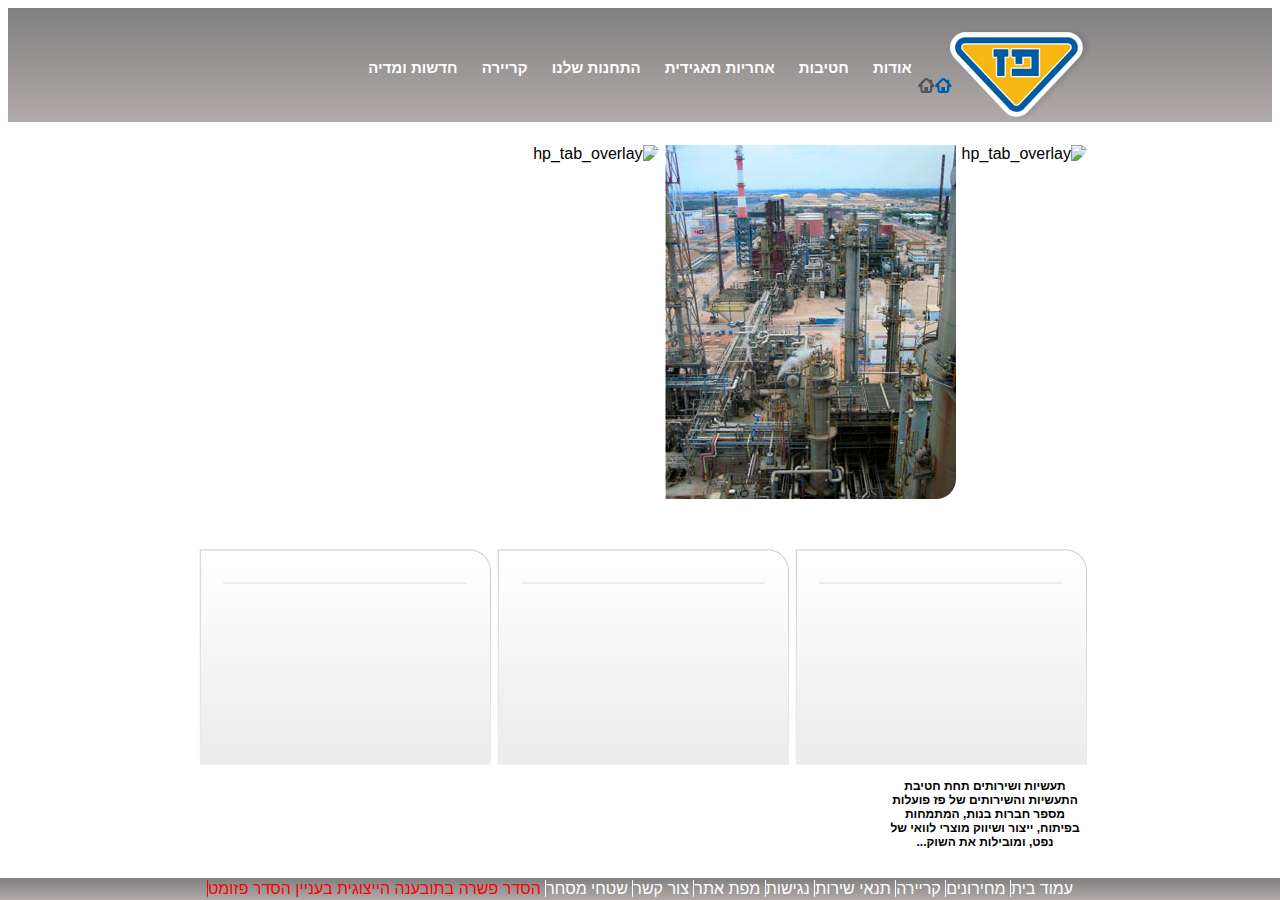
==== index.html @ 1b6b84a1 "new baseline index & style files with basic structure" ====
<!DOCTYPE html>
<html>

<head>
    <title>פז ע"י עדי</title>
    <meta charset="UTF-8">
    <meta name="viewport" content="width=device-width, initial-scale=1">
    <link href="style.css" rel="stylesheet">
</head>

<body>
    <!-- <p class="search-bar"></p> -->
    <nav class="menu">

        <a class="logo" href="index.html">
            <img src="images\paz_logo.png" alt="paz_logo">
        </a>
        <a class="home_img" href="images\menu_home.png">
                <img src="images\menu_home.png" alt="HOME_pic">
            </a>
        <ul>
            <li class="dropdown-menu">
                <a href="">אודות</a>
                <div class="dropdown-content">
                    <a href="">אודות</a>
                    <a href="">הסטוריה</a>
                    <a href="">חזון וערכים</a>
                    <a href="">מבנה הקבוצה</a>
                    <a href="">חברי דריקטוריון</a>
                    <a href="">הנהלת הקבוצה</a>
                    <a href="">חזון וערכים</a>
                </div>
            </li>

            <li class="dropdown-menu">
                <a href="">חטיבות</a>
                <div class="dropdown-content">
                    <a href="">חטיבות</a>
                    <a href="">קמעונאות ומסחר</a>
                    <a href="">תעשיות ושירותים</a>
                    <a href="">זיקוק</a>
                </div>
            </li>
            <li class="dropdown-menu">
                <a href="">אחריות תאגידית</a>
                <div class="dropdown-content">
                    <a href="">חברי דירקטוריון</a>
                    <a href="">הנהלה</a>
                    <a href="">עובדים</a>
                </div>
            </li>

            <li class="dropdown-menu">
                <a href="">התחנות שלנו</a>
                <div class="dropdown-content">
                    <a href="">ח1</a>
                    <a href="">ח2</a>
                    <a href="">ח3</a>
                    <a href="">ח4</a>
                </div>
            </li>
            <li class="dropdown-menu"><a href="">קריירה</a>
                <div class="dropdown-content">
                    <a href=""> ק1</a>
                    <a href="">ק2</a>
                    <a href="">ק3</a>
                </div>
            </li>

            <li class="dropdown-menu"><a href=""> חדשות ומדיה</a>
                <div class="dropdown-content">
                    <a href="">חמ1</a>
                    <a href="">חמ2</a>
                </div>
            </li>

        </ul>
    </nav>
    <div class="header">

    </div>

    <div class="clearfix">
        <div class="first-row">
            <div class="column pic1" href="images\1908364606615453350.jpg">
                    <img src="images\1908364606615453350.jpg" alt="hp_tab_overlay">
                    
            </div>
            <div class="text-area"href"">
                    <h4>תעשיות ושירותים
                        תחת חטיבת התעשיות והשירותים של פז פועלות מספר חברות בנות, המתמחות בפיתוח, ייצור ושיווק מוצרי לוואי של נפט, ומובילות את השוק...</h4>
                </div>
            <div class="column pic2" href="images\Picture-046410251500.jpg">
                    <img src="images\Picture-046410251500.jpg" alt="hp_tab_overlay">
            </div>
            <div class="column pic3" href="images\291_354410564000.jpg">
                    <img src="images\291_354410564000.jpg" alt="hp_tab_overlay">
            </div>
        </div>
    </div>
    <div class="clearfix">
        <div class="second-row">
            <div class="column pic4" href="">
                                <img src="images\small_cube_bg.png" alt="map">
                        </div>
            <div class="column pic5" href="">
                                <img src="images\small_cube_bg.png" alt="mid_banner">
                        </div>
            <div class="column pic6" href="">
                                <img src="images\small_cube_bg.png" alt="mid_banner">
                        </div>
        </div>


    </div>
    <nav class="ftr-manu">
            <ul>
                    <li class="footer-menu">
                        <a href="">עמוד בית</a>
                        <a href="">מחירונים</a>
                        <a href=""> קריירה</a>
                        <a href="">תנאי שירות</a>
                        <a href="">נגישות</a>
                        <a href="">מפת אתר</a>
                        <a href="">צור קשר</a>
                        <a href="">שטחי מסחר</a>
                        <a href="">הסדר פשרה בתובענה הייצוגית בעניין הסדר פזומט</a>
                    </li>
            </ul>
</body>

</html>
---- style.css ----
body {
  direction: rtl;
  text-align: center; 

  font-family: Arial;
}
.menu{

  background: linear-gradient( gray, #B1AAAA);
  margin: 0;
  padding:20px 0 15px;
  position: relative;

}
.logo{
  position: absolute;
  float: right;
  right: 180px;
}
.home_img{
  float: right;
position: relative;
top:50px;
right: 320px;
  
}
/*.search-bar {
  background-color: gray;
  margin: 0;
  padding: 0;
}
*/
.menu > ul > li {
display: inline;
  font: bold 15px arial;
  border: 1px border-style color;
  }
  
  .menu > ul > li > a {
    text-decoration: none;
    padding: 10px;
    color:white;
    display: inline-block;
  }
  
  .dropdown-menu {
    position: relative;
  }

  .dropdown-menu:hover {
    display: block;
    color: blue;
    text-decoration: underline;
  }
  .dropdown-content {
    display: none;
    background-color: grey;
    font: 12px arial;
    width: 150px;
    position: absolute;
    right: 10px;
  
  }
  
  .menu > ul {
    list-style: none;
    padding: 5px;
    margin: 10;

   
  }
  .dropdown-content > a {
    text-decoration: none;
    color: white;
    display: block;
    padding: 10px;
    font: bold 12px;
  }
  .dropdown-menu:hover .dropdown-content {
    display: block;
  }
.clearfix::after {
  content: "";
  display: table;
  clear: both;
} 
.first-row{
  width: 900px;
  margin: 0 auto;
}

.column {
  float: right;
  padding: 23px 3px;
}

.first-row img {
  width: 100%; 
  border-bottom-right-radius: 20px;
  position: relative;
}
.text-area h4{
    position: absolute;
    font-size: 12px;
    height: 100px;
    width: 200px;
    padding: 5px;
    bottom: 0px;
}
.second-row{
    width: 900px;
    margin: 0 auto;
  }
  .second-row img {
    width: 100%; 
    border-top-right-radius: 20px;
  }
.column h6{
  width: 250px;
  top: right;

}  
.ftr-manu ul li{
  position: fix;
   right: 0;
    left: 0;
    bottom: 0;  
  background: linear-gradient( gray, #B1AAAA);
  list-style: none;
  padding: 2px;
  margin: 0
}

.ftr-manu ul li a{
  text-decoration: none;
  color: white;
  border-left: 0.5px solid;
  padding: 1
  1px 5;
}
.ftr-manu ul li a:last-child{
  color: red;
}
.footer-menu{
    position: fixed;
}
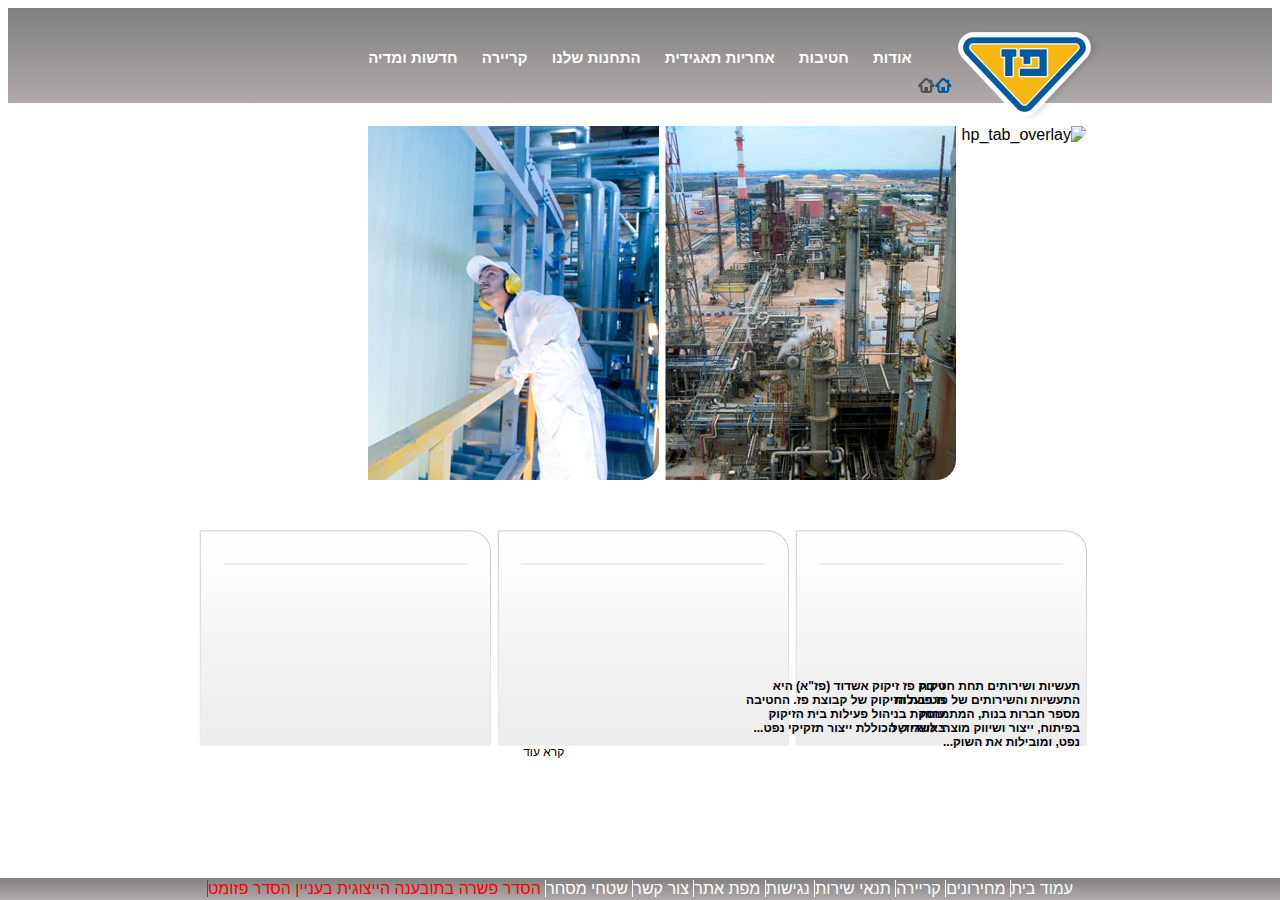
==== commit d2b391a1: "Adding text for secon pic" ====
--- a/index.html
+++ b/index.html
@@ -89,9 +89,14 @@
             <div class="text-area"href"">
                     <h4>תעשיות ושירותים
                         תחת חטיבת התעשיות והשירותים של פז פועלות מספר חברות בנות, המתמחות בפיתוח, ייצור ושיווק מוצרי לוואי של נפט, ומובילות את השוק...</h4>
+                    <a class="read-more">קרא עוד</a>
                 </div>
             <div class="column pic2" href="images\Picture-046410251500.jpg">
                     <img src="images\Picture-046410251500.jpg" alt="hp_tab_overlay">
+                    <div class="text-area"href"">
+                    <h4><span font-weight="bold ">זיקוק</span>
+                        פז זיקוק אשדוד (פז"א) היא חטיבת הזיקוק של קבוצת פז. החטיבה עוסקת בניהול פעילות בית הזיקוק באשדוד, הכוללת ייצור תזקיקי נפט...</h4>
+            </div>
             </div>
             <div class="column pic3" href="images\291_354410564000.jpg">
                     <img src="images\291_354410564000.jpg" alt="hp_tab_overlay">
--- a/style.css
+++ b/style.css
@@ -10,7 +10,7 @@
   background: linear-gradient( gray, #B1AAAA);
   margin: 0;
   padding:20px 0 15px;
-  position: relative;
+  /*position: relative;*/
 
 }
 .logo{
@@ -35,20 +35,20 @@
 display: inline;
   font: bold 15px arial;
   border: 1px border-style color;
-  }
+}
   
   .menu > ul > li > a {
     text-decoration: none;
     padding: 10px;
     color:white;
-    display: inline-block;
+    display:inline;
   }
   
   .dropdown-menu {
     position: relative;
   }
 
-  .dropdown-menu:hover {
+  .dropdown-menu a:hover {
     display: block;
     color: blue;
     text-decoration: underline;
@@ -67,19 +67,19 @@
     list-style: none;
     padding: 5px;
     margin: 10;
-
-   
+    
   }
   .dropdown-content > a {
     text-decoration: none;
     color: white;
     display: block;
     padding: 10px;
-    font: bold 12px;
+    font: bold 12px;   
   }
+  /*
   .dropdown-menu:hover .dropdown-content {
     display: block;
-  }
+  }*/
 .clearfix::after {
   content: "";
   display: table;
@@ -105,8 +105,20 @@
     font-size: 12px;
     height: 100px;
     width: 200px;
-    padding: 5px;
-    bottom: 0px;
+    padding: 5px 10px;
+    bottom: 100px;
+    text-align: right;
+    background-color: rgba (10 ,10 ,10, 0.3);
+}
+    .read-more{
+      position: absolute;
+      font-size: 12px;
+      height: 50px;
+      width: 200px;
+      padding: 5px 10px;
+      bottom: 100px;
+      text-align: right;
+      background-color: rgba (10 ,10 ,10, 0.3);
 }
 .second-row{
     width: 900px;
@@ -117,8 +129,9 @@
     border-top-right-radius: 20px;
   }
 .column h6{
-  width: 250px;
+  width: 280px;
   top: right;
+  color: white;
 
 }  
 .ftr-manu ul li{
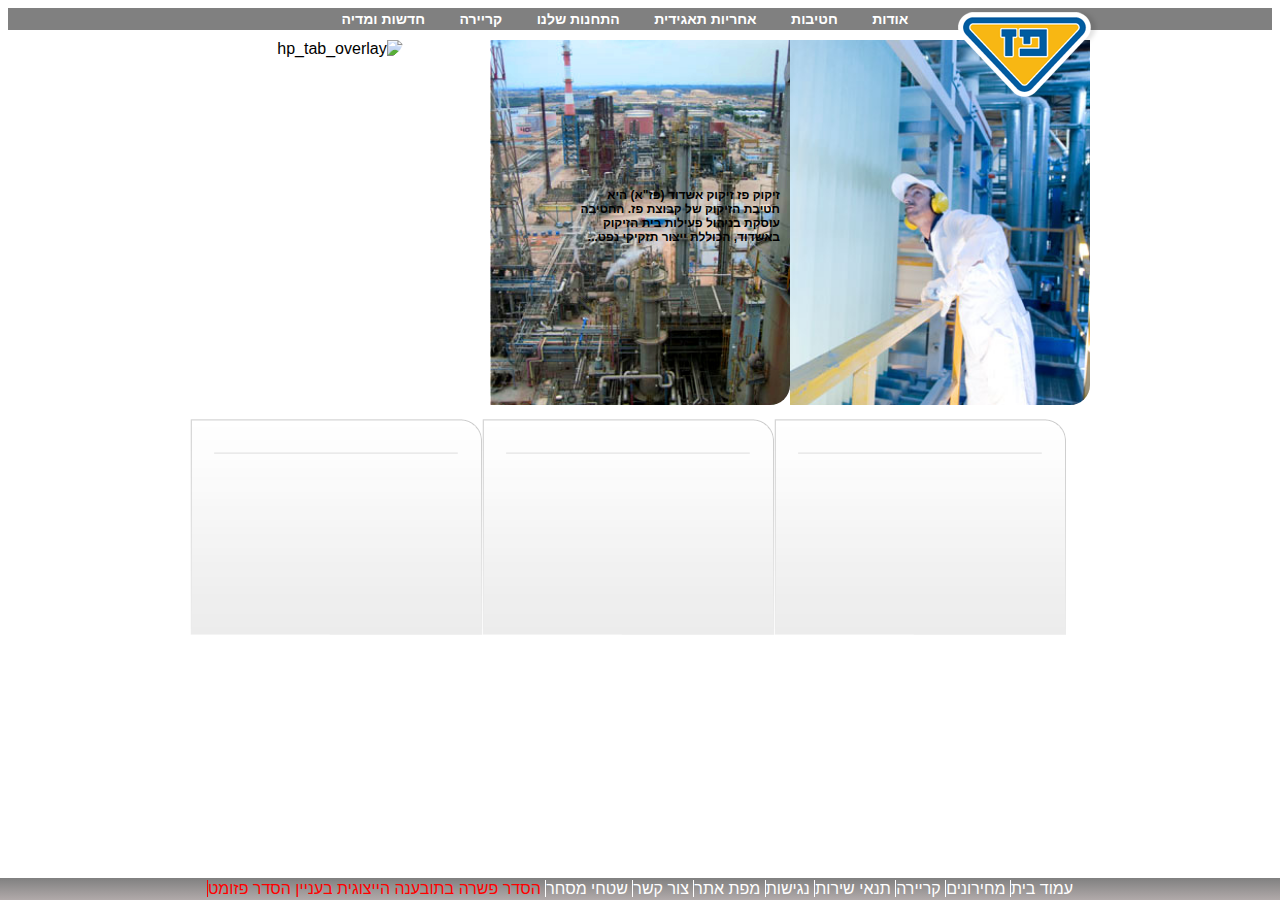
==== commit 8b77cc2f: "fixig the manu" ====
--- a/index.html
+++ b/index.html
@@ -10,15 +10,18 @@
 
 <body>
     <!-- <p class="search-bar"></p> -->
-    <nav class="menu">
+    
 
         <a class="logo" href="index.html">
             <img src="images\paz_logo.png" alt="paz_logo">
         </a>
-        <a class="home_img" href="images\menu_home.png">
-                <img src="images\menu_home.png" alt="HOME_pic">
-            </a>
-        <ul>
+        
+        <nav class="horizontal">
+            <ul>
+            <li class="home_img"><a href="#"></a></li>
+            <!--<a class="home_img" href="images\menu_home.png">    
+                <img src="images\menu_home.png" alt="HOME_pic"></a>-->
+
             <li class="dropdown-menu">
                 <a href="">אודות</a>
                 <div class="dropdown-content">
@@ -76,33 +79,34 @@
 
         </ul>
     </nav>
-    <div class="header">
-
-    </div>
 
     <div class="clearfix">
-        <div class="first-row">
-            <div class="column pic1" href="images\1908364606615453350.jpg">
-                    <img src="images\1908364606615453350.jpg" alt="hp_tab_overlay">
-                    
+        <div class="column first-row">
+            <div href="images\1908364606615453350.jpg">
+                    <img src="images\1908364606615453350.jpg" alt="hp_tab_overlay">   
             </div>
             <div class="text-area"href"">
                     <h4>תעשיות ושירותים
                         תחת חטיבת התעשיות והשירותים של פז פועלות מספר חברות בנות, המתמחות בפיתוח, ייצור ושיווק מוצרי לוואי של נפט, ומובילות את השוק...</h4>
                     <a class="read-more">קרא עוד</a>
-                </div>
-            <div class="column pic2" href="images\Picture-046410251500.jpg">
-                    <img src="images\Picture-046410251500.jpg" alt="hp_tab_overlay">
+            </div>
+        </div>
+        <div class="column first-row">
+            <div  href="images\Picture-046410251500.jpg">
+                   <img src="images\Picture-046410251500.jpg" alt="hp_tab_overlay">
                     <div class="text-area"href"">
-                    <h4><span font-weight="bold ">זיקוק</span>
+                        <h4><span font-weight="bold ">זיקוק</span>
                         פז זיקוק אשדוד (פז"א) היא חטיבת הזיקוק של קבוצת פז. החטיבה עוסקת בניהול פעילות בית הזיקוק באשדוד, הכוללת ייצור תזקיקי נפט...</h4>
+                    </div>
             </div>
-            </div>
-            <div class="column pic3" href="images\291_354410564000.jpg">
+        </div>
+        <div class="column first-row">    
+            <div href="images\291_354410564000.jpg">
                     <img src="images\291_354410564000.jpg" alt="hp_tab_overlay">
             </div>
         </div>
     </div>
+
     <div class="clearfix">
         <div class="second-row">
             <div class="column pic4" href="">
--- a/style.css
+++ b/style.css
@@ -6,13 +6,36 @@
   font-family: Arial;
 }
 .menu{
-
   background: linear-gradient( gray, #B1AAAA);
   margin: 0;
   padding:20px 0 15px;
   /*position: relative;*/
-
-}
+}
+  .horizontal{
+    background-color: grey;
+  }
+  .horizontal ul {
+    list-style: none;
+    padding: 0;
+    margin: 0;
+  }
+  .horizontal ul li {
+    display: inline;
+  }
+  .horizontal ul li a {
+    text-decoration: none;
+    color: white;
+    display: inline-block;
+    padding: 3px 15px 3px 15px;
+    font-size: 14px;
+    font-weight: bold;
+  } 
+    .horizontal ul li a:hover {
+   background-color: grey;
+   color: blue;
+   text-decoration: underline;
+  }
+
 .logo{
   position: absolute;
   float: right;
@@ -30,7 +53,7 @@
   margin: 0;
   padding: 0;
 }
-*/
+
 .menu > ul > li {
 display: inline;
   font: bold 15px arial;
@@ -43,32 +66,31 @@
     color:white;
     display:inline;
   }
-  
-  .dropdown-menu {
-    position: relative;
-  }
-
+*/  
+
+/*
   .dropdown-menu a:hover {
     display: block;
     color: blue;
     text-decoration: underline;
   }
+  */
+  /*
   .dropdown-content {
     display: none;
     background-color: grey;
     font: 12px arial;
     width: 150px;
     position: absolute;
-    right: 10px;
-  
+    right: 10px; 
   }
   
   .menu > ul {
     list-style: none;
     padding: 5px;
     margin: 10;
-    
-  }
+  }
+
   .dropdown-content > a {
     text-decoration: none;
     color: white;
@@ -76,29 +98,65 @@
     padding: 10px;
     font: bold 12px;   
   }
-  /*
+  
   .dropdown-menu:hover .dropdown-content {
     display: block;
   }*/
+
+  .horizontal ul li a:hover {
+    background-color: grey;
+    color: blue;
+    text-decoration: underline;
+   }
+   .dropdown-menu {
+     position: relative;
+   } 
+   .dropdown-menu:hover .dropdown-content {
+     display: block;
+   }
+   .dropdown-content {
+     display: none;
+     background-color: grey;
+     position: absolute;
+     
+     right: 0;
+     margin-top: 0;
+     color: blue;
+   }
+   .dropdown-content > a {
+     text-decoration: none;
+     color: black;
+     display: block;
+     padding: 10px;
+   }
+
+.clearfix{
+  width: 900px;
+  margin: 10px auto;
+}
 .clearfix::after {
   content: "";
   display: table;
   clear: both;
 } 
 .first-row{
-  width: 900px;
-  margin: 0 auto;
+ /* width: 900px;
+  margin: 0 auto;*/
+  position: relative;
+  width: 33.33334%;
 }
 
 .column {
-  float: right;
-  padding: 23px 3px;
+  float: left;
+ /* padding: 23px 3px;*/
+ padding: 0;
 }
 
 .first-row img {
   width: 100%; 
   border-bottom-right-radius: 20px;
   position: relative;
+  z-index: -1;
 }
 .text-area h4{
     position: absolute;
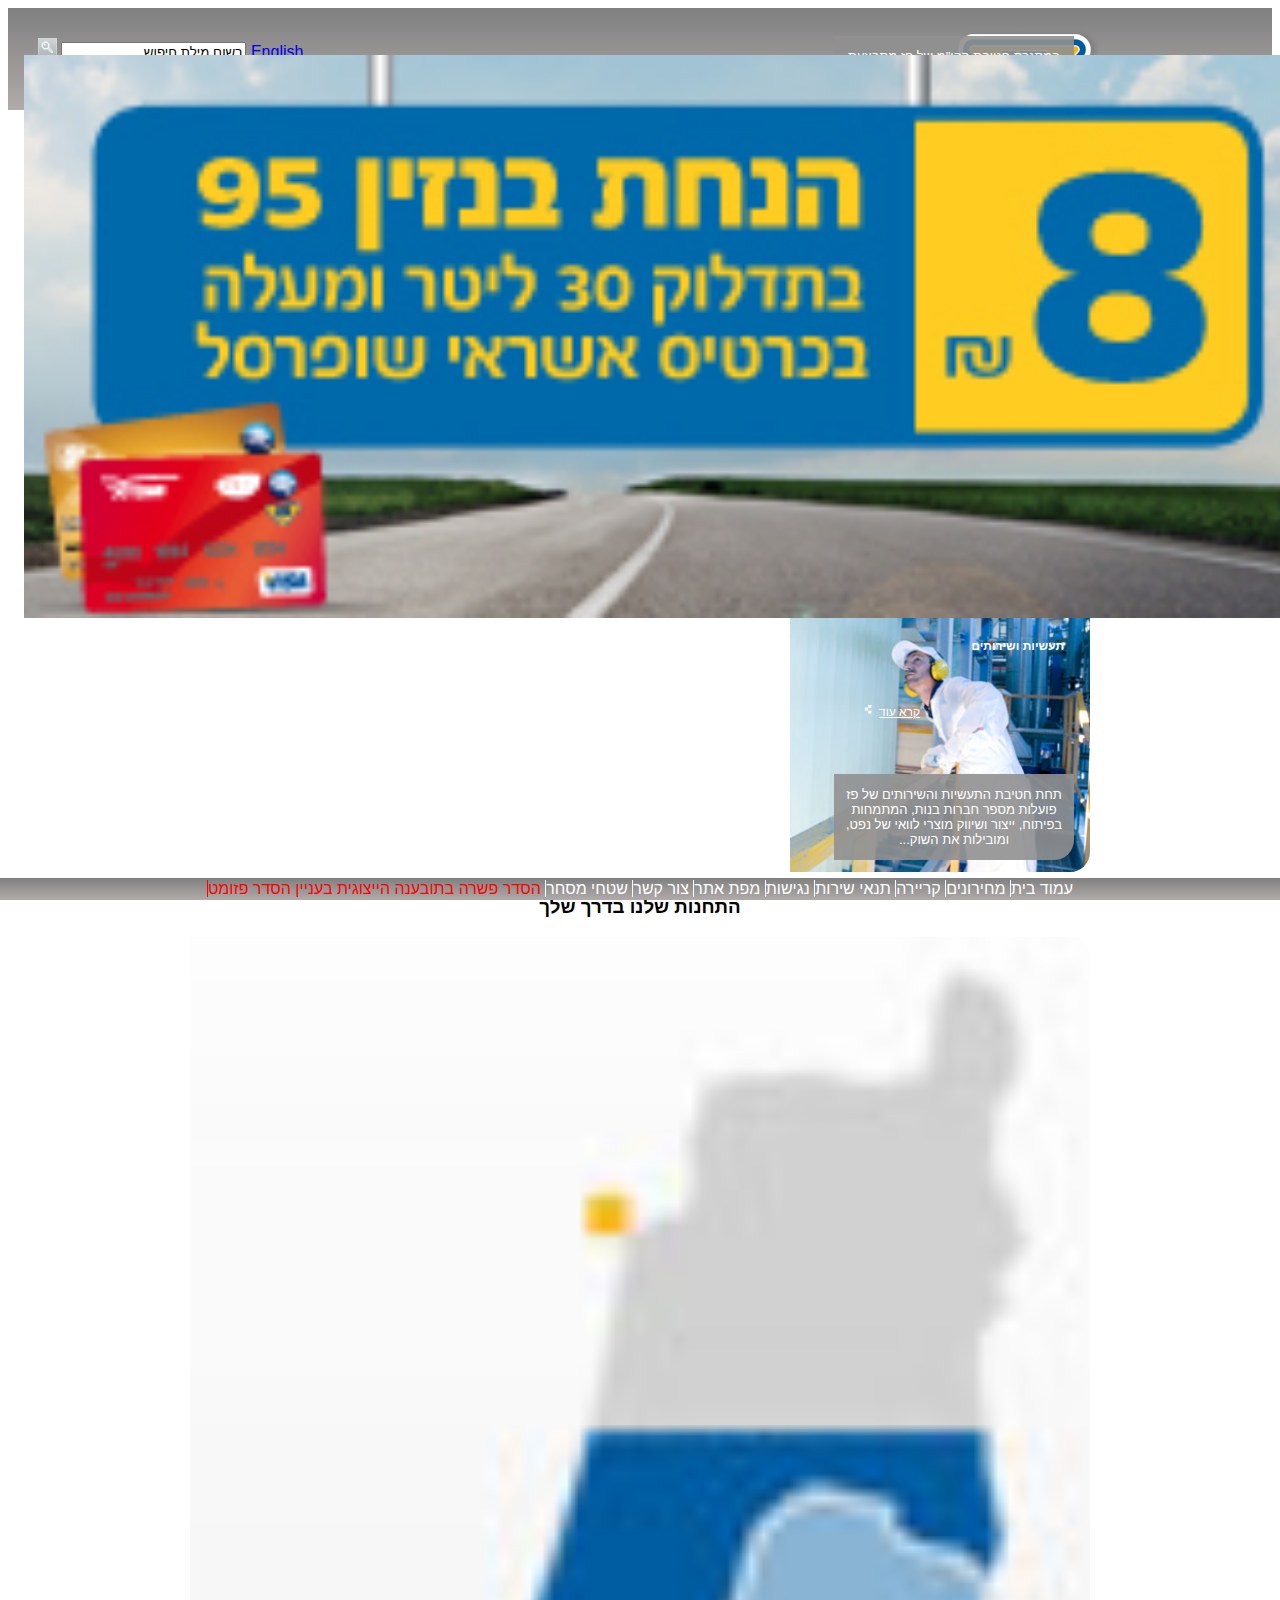
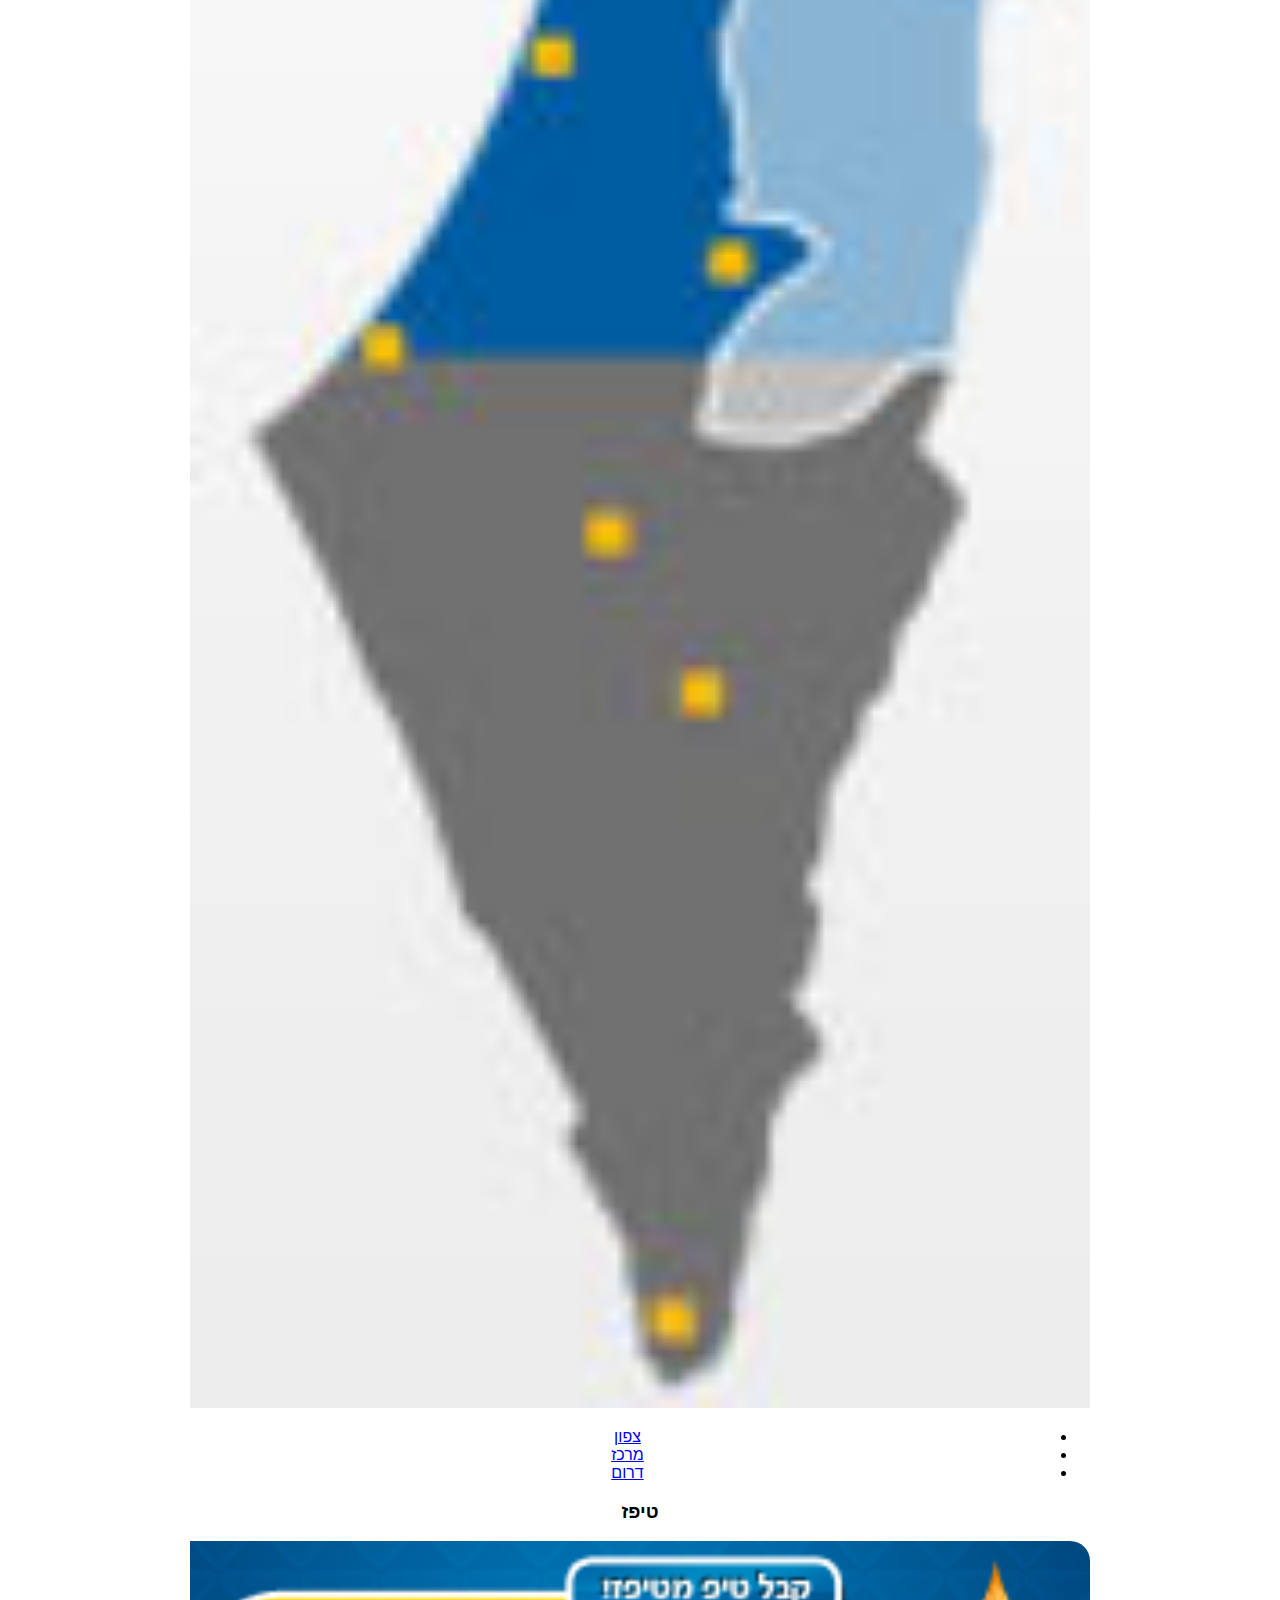
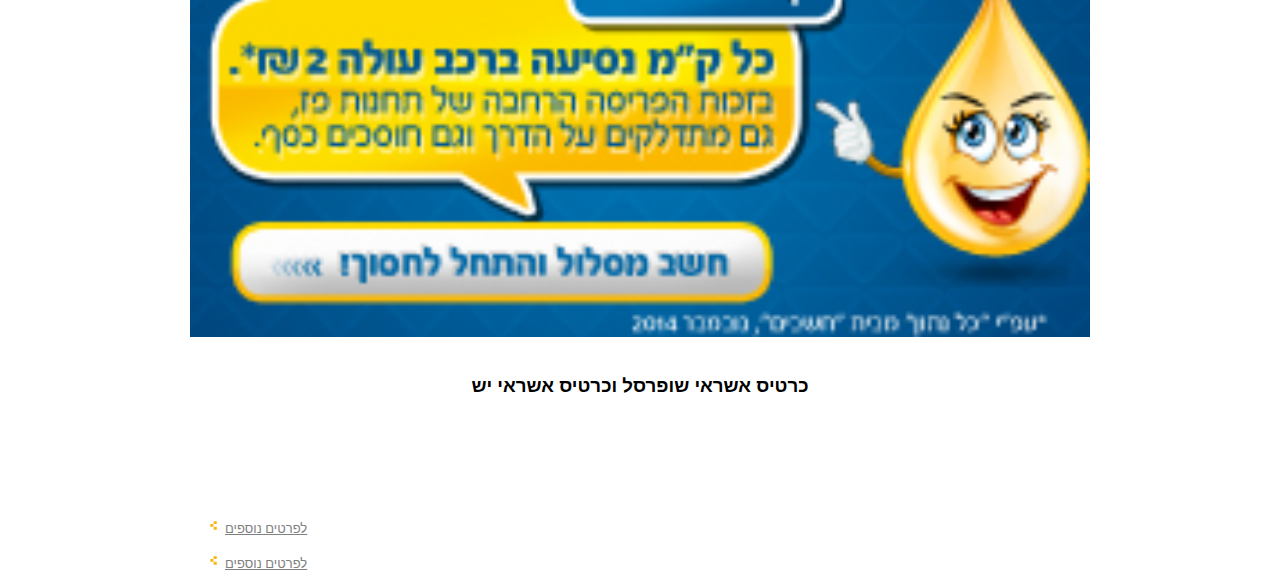
==== commit d6abb012: "adding base for second row - doesn't work" ====
--- a/index.html
+++ b/index.html
@@ -9,117 +9,166 @@
 </head>
 
 <body>
-    <!-- <p class="search-bar"></p> -->
-    
+    <header>
+        <form class="right-side search-box">
+            <a href="#">English</a>
+            <input class="move" type="text" name="SearchParam" value="רשום מילת חיפוש">
+            <a class="search-icon" href="#"><img src="images/search_button.png" ></a>
+        </form>
 
-        <a class="logo" href="index.html">
-            <img src="images\paz_logo.png" alt="paz_logo">
-        </a>
-        
-        <nav class="horizontal">
-            <ul>
-            <li class="home_img"><a href="#"></a></li>
-            <!--<a class="home_img" href="images\menu_home.png">    
-                <img src="images\menu_home.png" alt="HOME_pic"></a>-->
+            <a class="logo" href="index.html">
+                <img src="images\paz_logo.png" alt="paz_logo">
+            </a>
+            
+            <nav class="horizontal">
+                <ul>
+                <li class="home_img"><a href="#"></a></li>
+                <!--<a class="home_img" href="images\menu_home.png">    
+                    <img src="images\menu_home.png" alt="HOME_pic"></a>-->
 
-            <li class="dropdown-menu">
-                <a href="">אודות</a>
-                <div class="dropdown-content">
+                <li class="dropdown-menu">
                     <a href="">אודות</a>
-                    <a href="">הסטוריה</a>
-                    <a href="">חזון וערכים</a>
-                    <a href="">מבנה הקבוצה</a>
-                    <a href="">חברי דריקטוריון</a>
-                    <a href="">הנהלת הקבוצה</a>
-                    <a href="">חזון וערכים</a>
+                    <div class="dropdown-content">
+                        <a href="">אודות</a>
+                        <a href="">הסטוריה</a>
+                        <a href="">חזון וערכים</a>
+                        <a href="">מבנה הקבוצה</a>
+                        <a href="">חברי דריקטוריון</a>
+                        <a href="">הנהלת הקבוצה</a>
+                        <a href="">חזון וערכים</a>
+                    </div>
+                </li>
+
+                <li class="dropdown-menu">
+                    <a href="">חטיבות</a>
+                    <div class="dropdown-content">
+                        <a href="">חטיבות</a>
+                        <a href="">קמעונאות ומסחר</a>
+                        <a href="">תעשיות ושירותים</a>
+                        <a href="">זיקוק</a>
+                    </div>
+                </li>
+                <li class="dropdown-menu">
+                    <a href="">אחריות תאגידית</a>
+                    <div class="dropdown-content">
+                        <a href="">חברי דירקטוריון</a>
+                        <a href="">הנהלה</a>
+                        <a href="">עובדים</a>
+                    </div>
+                </li>
+
+                <li class="dropdown-menu">
+                    <a href="">התחנות שלנו</a>
+                    <div class="dropdown-content">
+                        <a href="">ח1</a>
+                        <a href="">ח2</a>
+                        <a href="">ח3</a>
+                        <a href="">ח4</a>
+                    </div>
+                </li>
+                <li class="dropdown-menu"><a href="">קריירה</a>
+                    <div class="dropdown-content">
+                        <a href=""> ק1</a>
+                        <a href="">ק2</a>
+                        <a href="">ק3</a>
+                    </div>
+                </li>
+
+                <li class="dropdown-menu"><a href=""> חדשות ומדיה</a>
+                    <div class="dropdown-content">
+                        <a href="">חמ1</a>
+                        <a href="">חמ2</a>
+                    </div>
+                </li>
+
+            </ul>
+        </nav>
+    </header>
+        <div class="clearfix">
+            <div class="column first-row">
+                <div href="images\1908364606615453350.jpg">
+                        <img src="images\1908364606615453350.jpg" alt="hp_tab_overlay">   
                 </div>
-            </li>
-
-            <li class="dropdown-menu">
-                <a href="">חטיבות</a>
-                <div class="dropdown-content">
-                    <a href="">חטיבות</a>
-                    <a href="">קמעונאות ומסחר</a>
-                    <a href="">תעשיות ושירותים</a>
-                    <a href="">זיקוק</a>
-                </div>
-            </li>
-            <li class="dropdown-menu">
-                <a href="">אחריות תאגידית</a>
-                <div class="dropdown-content">
-                    <a href="">חברי דירקטוריון</a>
-                    <a href="">הנהלה</a>
-                    <a href="">עובדים</a>
-                </div>
-            </li>
-
-            <li class="dropdown-menu">
-                <a href="">התחנות שלנו</a>
-                <div class="dropdown-content">
-                    <a href="">ח1</a>
-                    <a href="">ח2</a>
-                    <a href="">ח3</a>
-                    <a href="">ח4</a>
-                </div>
-            </li>
-            <li class="dropdown-menu"><a href="">קריירה</a>
-                <div class="dropdown-content">
-                    <a href=""> ק1</a>
-                    <a href="">ק2</a>
-                    <a href="">ק3</a>
-                </div>
-            </li>
-
-            <li class="dropdown-menu"><a href=""> חדשות ומדיה</a>
-                <div class="dropdown-content">
-                    <a href="">חמ1</a>
-                    <a href="">חמ2</a>
-                </div>
-            </li>
-
-        </ul>
-    </nav>
-
-    <div class="clearfix">
-        <div class="column first-row">
-            <div href="images\1908364606615453350.jpg">
-                    <img src="images\1908364606615453350.jpg" alt="hp_tab_overlay">   
-            </div>
-            <div class="text-area"href"">
-                    <h4>תעשיות ושירותים
-                        תחת חטיבת התעשיות והשירותים של פז פועלות מספר חברות בנות, המתמחות בפיתוח, ייצור ושיווק מוצרי לוואי של נפט, ומובילות את השוק...</h4>
+            <div class="text-area">
+                    <h4>קמעונאות מסחר</h4><p>
+                            במסגרת חטיבת הקו"מ של פז מתבצעת הפעילות הקמעונאית, הנדל"נית, והשיווקית של הקבוצה, שמתאפיינת בחדשנות, יעילות ומובילות. החטיבה
+                            פועלת...</p>
                     <a class="read-more">קרא עוד</a>
             </div>
         </div>
         <div class="column first-row">
-            <div  href="images\Picture-046410251500.jpg">
+            <div class"first3pic">
                    <img src="images\Picture-046410251500.jpg" alt="hp_tab_overlay">
-                    <div class="text-area"href"">
-                        <h4><span font-weight="bold ">זיקוק</span>
-                        פז זיקוק אשדוד (פז"א) היא חטיבת הזיקוק של קבוצת פז. החטיבה עוסקת בניהול פעילות בית הזיקוק באשדוד, הכוללת ייצור תזקיקי נפט...</h4>
+                    <div class="text-area">
+                        <h4>זיקוק</h4>
+                        <p>פז זיקוק אשדוד (פז"א) היא חטיבת הזיקוק של קבוצת פז. החטיבה עוסקת בניהול פעילות בית הזיקוק באשדוד, הכוללת ייצור תזקיקי נפט...</p>
                     </div>
             </div>
         </div>
-        <div class="column first-row">    
-            <div href="images\291_354410564000.jpg">
-                    <img src="images\291_354410564000.jpg" alt="hp_tab_overlay">
-            </div>
+        <div class="column first-row">
+         <div class"first3pic">           
+            <img src="images\291_354410564000.jpg">
+            <div class="text-area">
+                    <h4>תעשיות ושירותים</h4>
+                    <p>
+                        תחת חטיבת התעשיות והשירותים של פז פועלות מספר חברות בנות, המתמחות בפיתוח, ייצור ושיווק מוצרי לוואי של נפט, ומובילות את השוק...
+                    </p>
+                    <div class="read-more">
+                        <a href="#"><span style="padding-left: 15px;">קרא עוד</span></a>
+                    </div>
+            </div>        
+         </div>
         </div>
     </div>
 
     <div class="clearfix">
-        <div class="second-row">
-            <div class="column pic4" href="">
-                                <img src="images\small_cube_bg.png" alt="map">
+            <div class="second-row">
+                    <div class="row">
+                        <div class="column 3images pics position_relative">
+                            <h3>התחנות שלנו בדרך שלך</h3>
+                            <img class="pics-img" src="images/Untitled-3058756287.jpg">
+                            <ul class="small-menu">
+                                <li> <a href="#"><span style="padding-left: 15px;">צפון</span></a></li>
+                                <li> <a href="#"><span style="padding-left: 15px;">מרכז</span></a></li>
+                                <li> <a href="#"><span style="padding-left: 15px;">דרום</span></a></li>
+                            </ul>
                         </div>
-            <div class="column pic5" href="">
-                                <img src="images\small_cube_bg.png" alt="mid_banner">
+            
+            
+                        <div class="column 3images pics">
+                            <div id="set1" class="change-pic" style="display:none;">
+                                    <h3>yellow click&amp;pick</h3>
+                                    <img src="images/250X110571325734.jpg" alt="yellow click&amp;pick" />
+                            </div>
+                            <div id="set2" class="change-pic" style="display:none;">
+                                    <h3>שטחי מסחר פז סנטר</h3>
+                                    <img src="images/paz_250x110103131473.jpg" alt="שטחי מסחר פז סנטר" />                
+                            </div>
+                            <div id="set3" class="change-pic" >
+                                    <h3>טיפז</h3>
+                                    <img src="images/250X110668568400.jpg" alt="טיפז" />                
+                            </div>
+            
+                    
+            
+            
+                            <div class="more-info" style="top: 180px;">
+                                    <a href="#"><span style="padding-left: 15px;">לפרטים נוספים</span></a>
+                            </div>
                         </div>
-            <div class="column pic6" href="">
-                                <img src="images\small_cube_bg.png" alt="mid_banner">
+            
+            
+            
+            
+                        <div class="column 3images pics">
+                            <h3>כרטיס אשראי שופרסל וכרטיס אשראי יש</h3>
+                            <img class="cent-pic" src="images/paz_250x110059890678.jpg">
+                            <div class="more-info">
+                                    <a href="#"><span style="padding-left: 15px;">לפרטים נוספים</span></a>
+                            </div>
                         </div>
-        </div>
-
+                    </div>
+                </second-row>
 
     </div>
     <nav class="ftr-manu">
--- a/style.css
+++ b/style.css
@@ -5,18 +5,41 @@
 
   font-family: Arial;
 }
+header{
+  background: linear-gradient( gray, #B1AAAA);
+  padding: 25px
+  
+}
+.search-box{
+  top:25px;
+  height: 20px;
+  left: 12px;
+  text-align: left;
+  padding: 5px;
+}
+
+.search-box a{
+  text-decoration: none;
+  font-family: Arial, Helvetica, sans-serif;
+  font-size: 1em;
+}
+.search-icon{
+display: inline-block;
+margin: 0;
+padding: 0;  
+}
 .menu{
-  background: linear-gradient( gray, #B1AAAA);
+ /* background: linear-gradient( gray, #B1AAAA);*/
   margin: 0;
-  padding:20px 0 15px;
+  padding:20px 25 15px;
   /*position: relative;*/
 }
   .horizontal{
-    background-color: grey;
+/*  background-color: grey;*/
   }
   .horizontal ul {
     list-style: none;
-    padding: 0;
+    padding: 120;
     margin: 0;
   }
   .horizontal ul li {
@@ -26,7 +49,7 @@
     text-decoration: none;
     color: white;
     display: inline-block;
-    padding: 3px 15px 3px 15px;
+    padding: 3px 25px 3px 15px;
     font-size: 14px;
     font-weight: bold;
   } 
@@ -40,6 +63,7 @@
   position: absolute;
   float: right;
   right: 180px;
+  top: 30px;
 }
 .home_img{
   float: right;
@@ -48,11 +72,7 @@
 right: 320px;
   
 }
-/*.search-bar {
-  background-color: gray;
-  margin: 0;
-  padding: 0;
-}
+
 
 .menu > ul > li {
 display: inline;
@@ -145,8 +165,30 @@
   position: relative;
   width: 33.33334%;
 }
-
-.column {
+.three_img{
+  position: relative;
+  width: 33.33334%;
+}
+.text-area {
+  position: absolute;
+  bottom: 16px;
+  right: 16px;
+  width: 80%;
+  border-bottom-right-radius: 20px;
+  background-color: rgba(144, 144, 144, 0.9);
+  font-size: 13px;
+  color: white;
+}
+  .text-place h4 {
+    margin: 0;
+    padding: 5px;
+  }
+  .text-place p {
+    margin: 5px 0 5px 0;
+    padding: 0 10px 0 10px;
+  }
+  
+  column {
   float: left;
  /* padding: 23px 3px;*/
  padding: 0;
@@ -158,7 +200,11 @@
   position: relative;
   z-index: -1;
 }
+.text-area p{
+  position: relative;
+}
 .text-area h4{
+    font-weight: bold;
     position: absolute;
     font-size: 12px;
     height: 100px;
@@ -178,6 +224,8 @@
       text-align: right;
       background-color: rgba (10 ,10 ,10, 0.3);
 }
+
+/*   */
 .second-row{
     width: 900px;
     margin: 0 auto;
@@ -186,6 +234,102 @@
     width: 100%; 
     border-top-right-radius: 20px;
   }
+  
+pics{
+  background: url(images/small_cube_bg.png);
+  background-repeat: no-repeat;
+  z-index: 100;
+  height: 226px;
+}
+pics h3{
+  margin-top: 6px;
+  margin-right: 30px;
+  font-size: 14px;
+}
+
+pics-img{
+  position: absolute;
+  left: 5px;
+}
+
+.row{
+  width: 900px;
+  margin: 20px auto;
+}
+.row:after {
+  content: "";
+  display: table;
+  clear: both;
+}
+
+
+.three_img_s {
+  border-bottom-right-radius: 20px;
+}
+.text-place{
+  position: absolute;
+  bottom: 16px;
+  right: 16px;
+  width: 80%;
+  border-bottom-right-radius: 20px;
+  background-color: rgba(144, 144, 144, 0.9);
+  font-size: 13px;
+  color: white;
+}
+.text-place h4 {
+  margin: 0;
+  padding: 5px;
+}
+.text-place p {
+  margin: 5px 0 5px 0;
+  padding: 0 10px 0 10px;
+}
+
+.read-more a{
+  float: left;
+  color:white;
+  background: url(images/read_more_white.png); 
+  background-repeat: no-repeat;
+}
+.read-more a:hover{
+  color: blue;
+  background-image: url(images/read_more_blue.png);
+  background-repeat: no-repeat;
+}
+.more-info{
+  position: relative;
+  direction:ltr;
+  text-align: left;
+  top: 140px;
+  left:20px;
+  font-family: Arial, Helvetica, sans-serif;
+  font-size: 13px;
+}
+.more-info a{
+    color:grey;
+    background: url(images/read_more_yellow.png); 
+    background-repeat: no-repeat;
+}
+.more-info a:hover{
+    color: blue;
+    background-image: url(images/read_more_blue.png);
+    background-repeat: no-repeat;
+  }
+  
+.cent-pic{
+  position: absolute;
+  top:55px;
+}
+img.cent-pic{
+  left: 24px;
+}
+.link-img {
+  position: absolute;
+  color: black;
+}
+.position_relative{
+    position: relative;
+}
 .column h6{
   width: 280px;
   top: right;
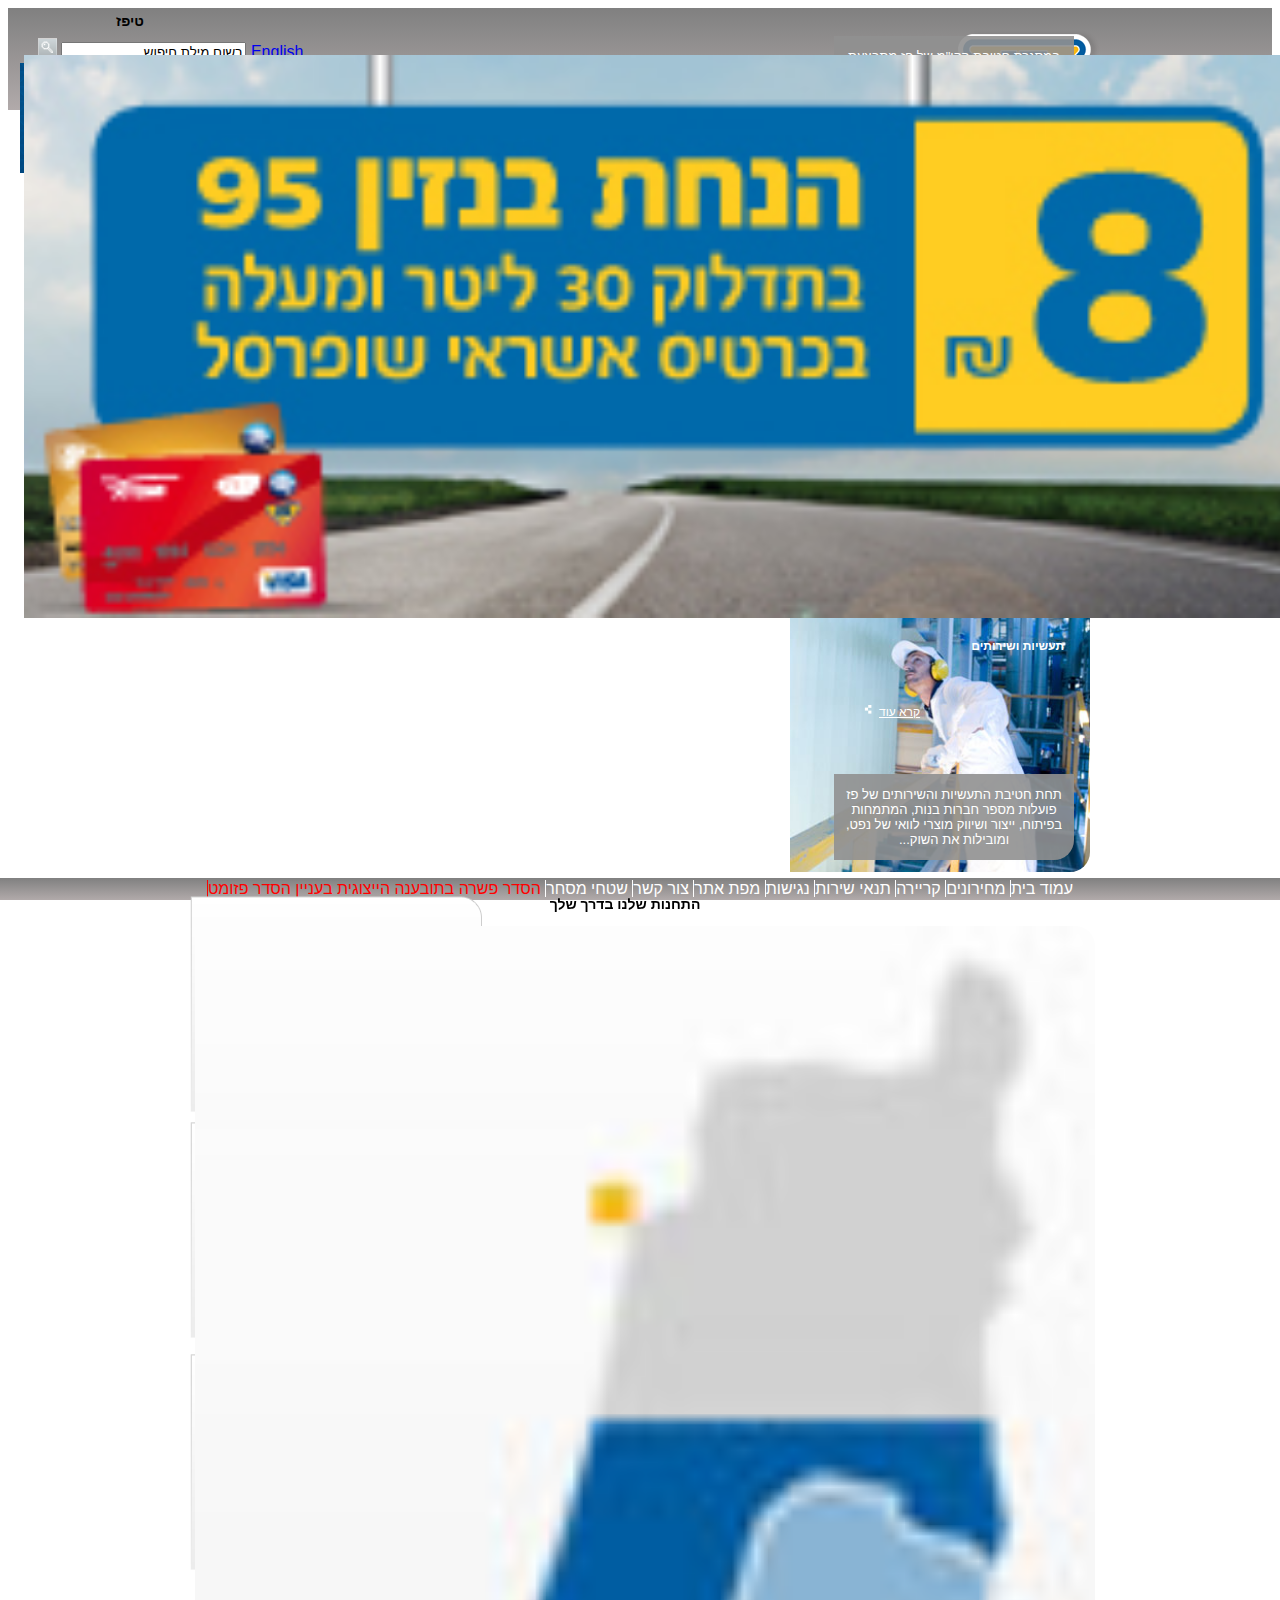
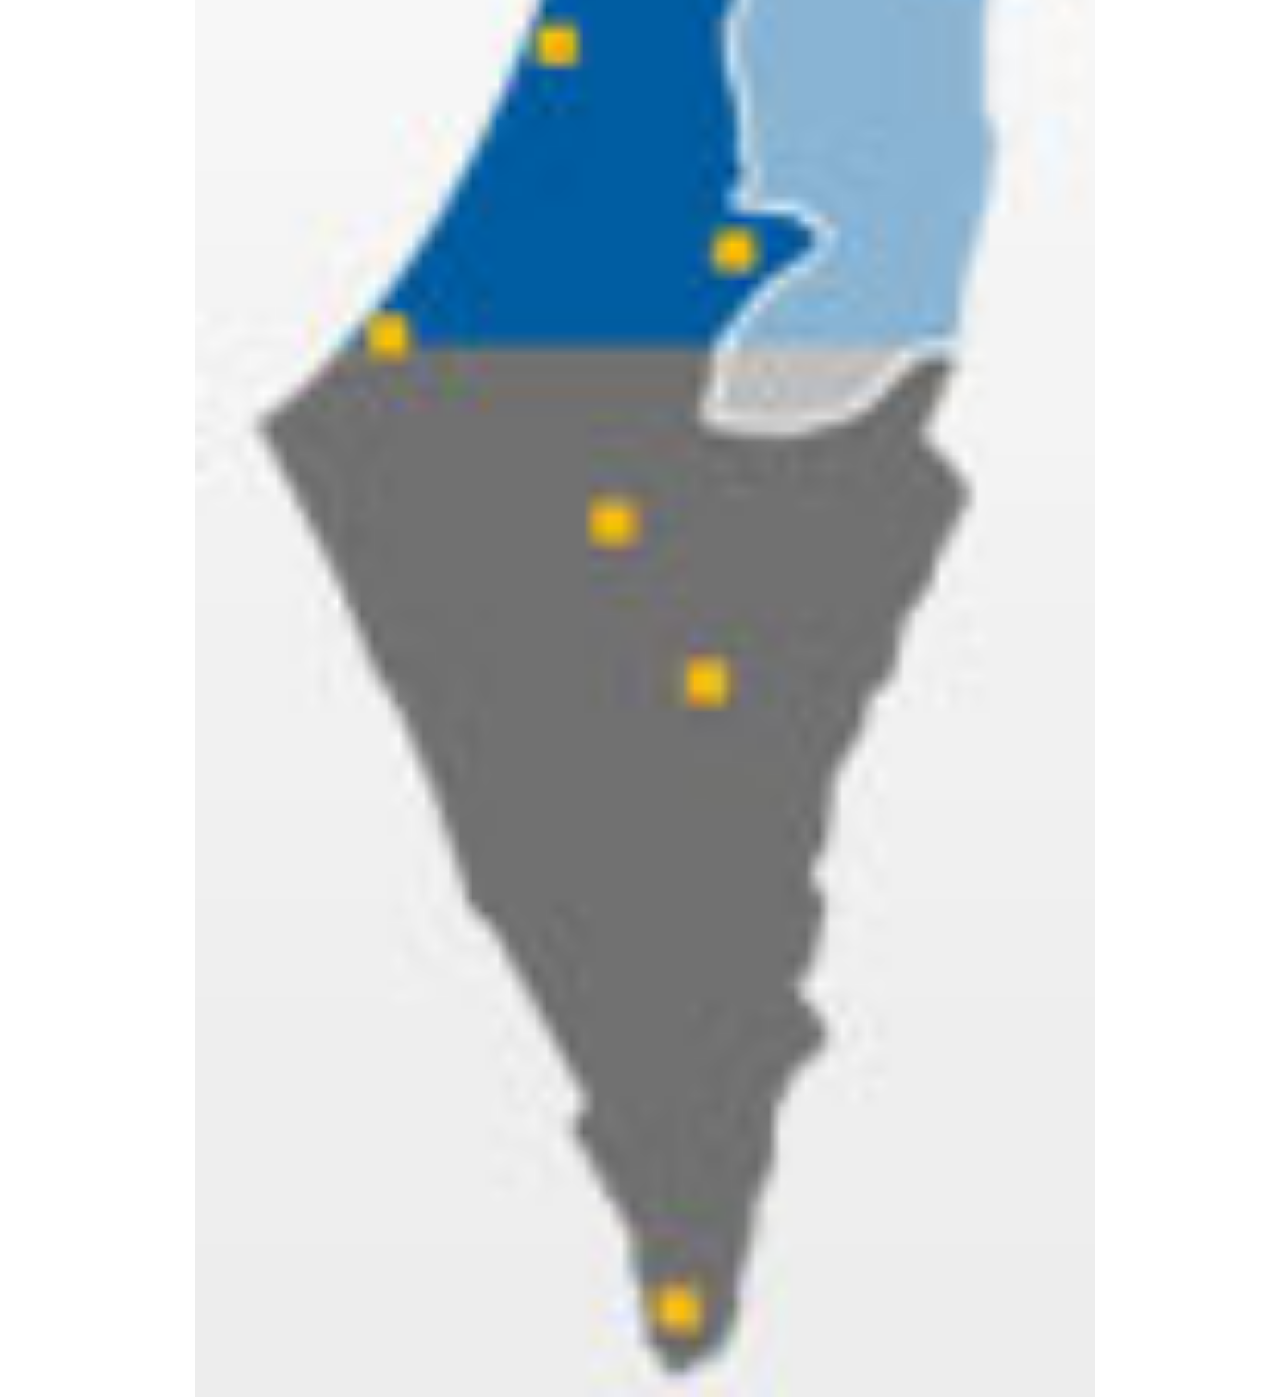
==== commit 860914f7: "adding base for second row - not working" ====
--- a/index.html
+++ b/index.html
@@ -3,7 +3,7 @@
 
 <head>
     <title>פז ע"י עדי</title>
-    <meta charset="UTF-8">
+    <meta charpic="UTF-8">
     <meta name="viewport" content="width=device-width, initial-scale=1">
     <link href="style.css" rel="stylesheet">
 </head>
@@ -136,15 +136,15 @@
             
             
                         <div class="column 3images pics">
-                            <div id="set1" class="change-pic" style="display:none;">
+                            <div id="pic1" class="switch-pic" style="display:none;">
                                     <h3>yellow click&amp;pick</h3>
                                     <img src="images/250X110571325734.jpg" alt="yellow click&amp;pick" />
                             </div>
-                            <div id="set2" class="change-pic" style="display:none;">
+                            <div id="pic2" class="switch-pic" style="display:none;">
                                     <h3>שטחי מסחר פז סנטר</h3>
                                     <img src="images/paz_250x110103131473.jpg" alt="שטחי מסחר פז סנטר" />                
                             </div>
-                            <div id="set3" class="change-pic" >
+                            <div id="pic3" class="switch-pic" >
                                     <h3>טיפז</h3>
                                     <img src="images/250X110668568400.jpg" alt="טיפז" />                
                             </div>
--- a/style.css
+++ b/style.css
@@ -235,19 +235,19 @@
     border-top-right-radius: 20px;
   }
   
-pics{
+.pics{
   background: url(images/small_cube_bg.png);
   background-repeat: no-repeat;
   z-index: 100;
   height: 226px;
 }
-pics h3{
+.pics h3{
   margin-top: 6px;
   margin-right: 30px;
   font-size: 14px;
 }
 
-pics-img{
+.pics-img{
   position: absolute;
   left: 5px;
 }
@@ -263,7 +263,7 @@
 }
 
 
-.three_img_s {
+.first3pic {
   border-bottom-right-radius: 20px;
 }
 .text-place{
@@ -316,6 +316,22 @@
     background-repeat: no-repeat;
   }
   
+
+  .switch-pic{
+    position: absolute;
+    width: 250px;
+    height: 110px;
+    top:0;
+    left:20px;
+    padding: 0;
+}
+.switch-pic h3{
+padding-top: 7px;
+}
+
+.switch-pic img{
+  padding-top: 20px;
+  }
 .cent-pic{
   position: absolute;
   top:55px;
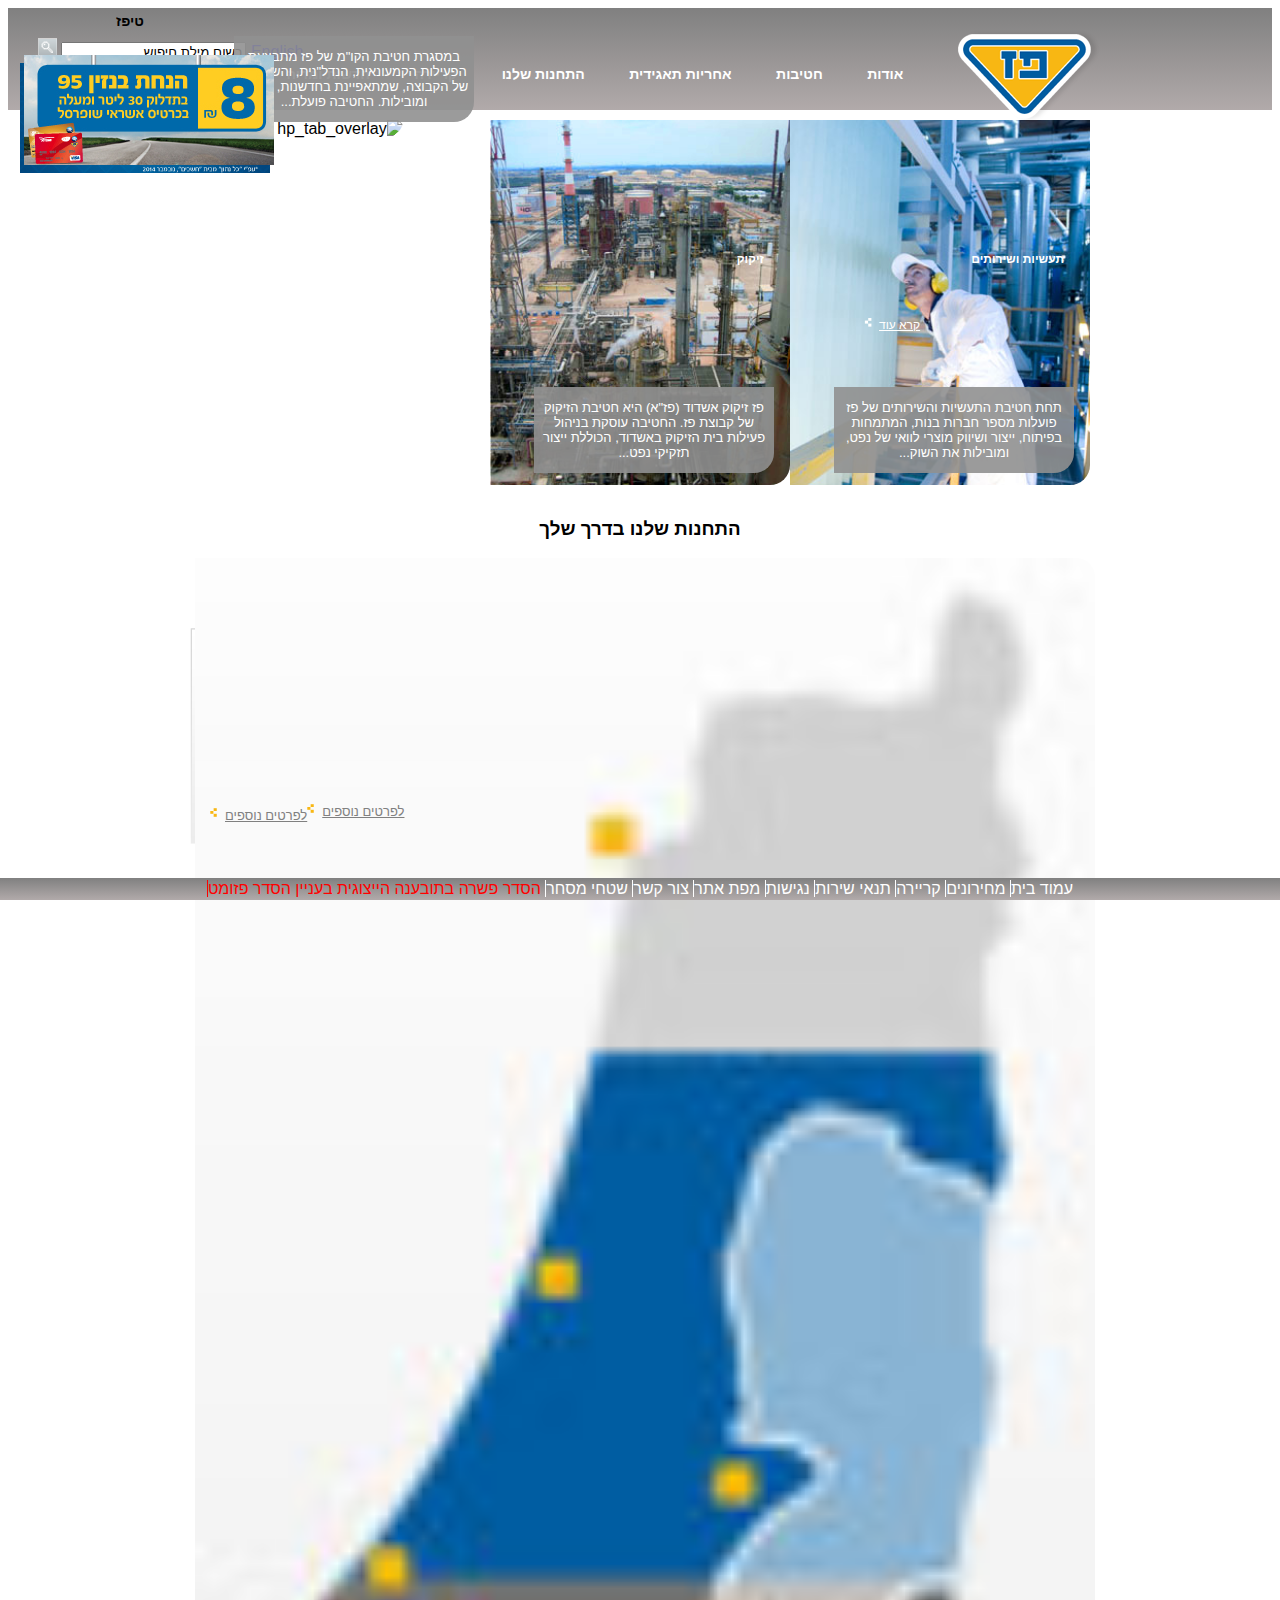
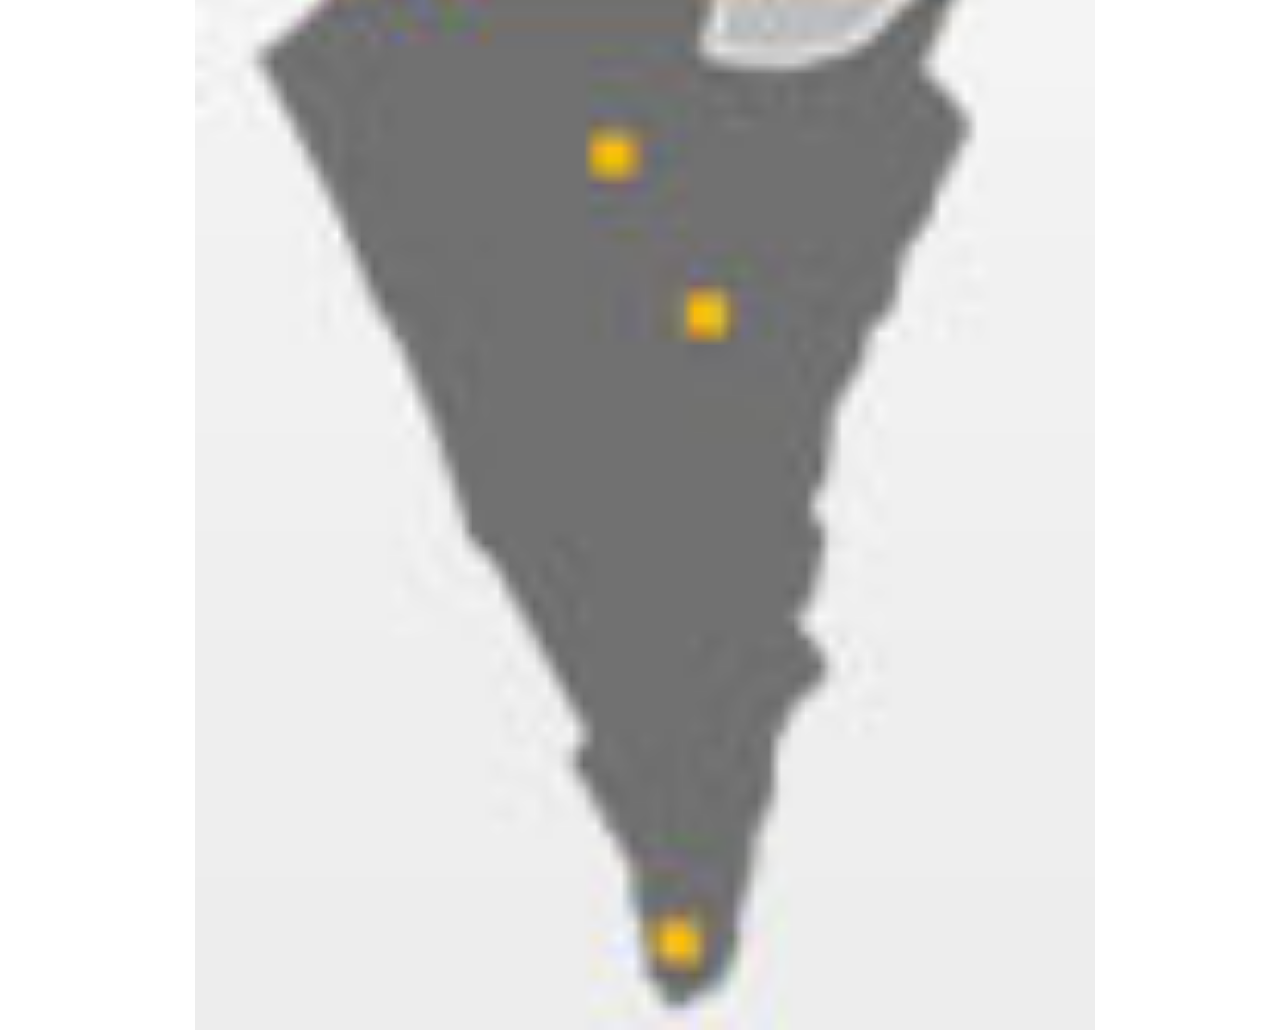
==== commit 2f0817df: "changings by chen" ====
--- a/index.html
+++ b/index.html
@@ -13,16 +13,20 @@
         <form class="right-side search-box">
             <a href="#">English</a>
             <input class="move" type="text" name="SearchParam" value="רשום מילת חיפוש">
-            <a class="search-icon" href="#"><img src="images/search_button.png" ></a>
+            <a class="search-icon" href="#">
+                <img src="images/search_button.png">
+            </a>
         </form>
 
-            <a class="logo" href="index.html">
-                <img src="images\paz_logo.png" alt="paz_logo">
-            </a>
-            
-            <nav class="horizontal">
-                <ul>
-                <li class="home_img"><a href="#"></a></li>
+        <a class="logo" href="index.html">
+            <img src="images\paz_logo.png" alt="paz_logo">
+        </a>
+
+        <nav class="horizontal">
+            <ul>
+                <li class="home_img">
+                    <a href="#"></a>
+                </li>
                 <!--<a class="home_img" href="images\menu_home.png">    
                     <img src="images\menu_home.png" alt="HOME_pic"></a>-->
 
@@ -66,7 +70,8 @@
                         <a href="">ח4</a>
                     </div>
                 </li>
-                <li class="dropdown-menu"><a href="">קריירה</a>
+                <li class="dropdown-menu">
+                    <a href="">קריירה</a>
                     <div class="dropdown-content">
                         <a href=""> ק1</a>
                         <a href="">ק2</a>
@@ -74,7 +79,8 @@
                     </div>
                 </li>
 
-                <li class="dropdown-menu"><a href=""> חדשות ומדיה</a>
+                <li class="dropdown-menu">
+                    <a href=""> חדשות ומדיה</a>
                     <div class="dropdown-content">
                         <a href="">חמ1</a>
                         <a href="">חמ2</a>
@@ -84,107 +90,120 @@
             </ul>
         </nav>
     </header>
-        <div class="clearfix">
-            <div class="column first-row">
-                <div href="images\1908364606615453350.jpg">
-                        <img src="images\1908364606615453350.jpg" alt="hp_tab_overlay">   
-                </div>
+    <div class="clearfix">
+        <div class="column first-row">
+            <div href="images\1908364606615453350.jpg">
+                <img src="images\1908364606615453350.jpg" alt="hp_tab_overlay">
+            </div>
             <div class="text-area">
-                    <h4>קמעונאות מסחר</h4><p>
-                            במסגרת חטיבת הקו"מ של פז מתבצעת הפעילות הקמעונאית, הנדל"נית, והשיווקית של הקבוצה, שמתאפיינת בחדשנות, יעילות ומובילות. החטיבה
-                            פועלת...</p>
-                    <a class="read-more">קרא עוד</a>
+                <h4>קמעונאות מסחר</h4>
+                <p>
+                    במסגרת חטיבת הקו"מ של פז מתבצעת הפעילות הקמעונאית, הנדל"נית, והשיווקית של הקבוצה, שמתאפיינת בחדשנות, יעילות ומובילות. החטיבה
+                    פועלת...
+                </p>
+                <a class="read-more">קרא עוד</a>
             </div>
         </div>
         <div class="column first-row">
-            <div class"first3pic">
-                   <img src="images\Picture-046410251500.jpg" alt="hp_tab_overlay">
-                    <div class="text-area">
-                        <h4>זיקוק</h4>
-                        <p>פז זיקוק אשדוד (פז"א) היא חטיבת הזיקוק של קבוצת פז. החטיבה עוסקת בניהול פעילות בית הזיקוק באשדוד, הכוללת ייצור תזקיקי נפט...</p>
-                    </div>
+            <div class "first3pic">
+                <img src="images\Picture-046410251500.jpg" alt="hp_tab_overlay">
+                <div class="text-area">
+                    <h4>זיקוק</h4>
+                    <p>פז זיקוק אשדוד (פז"א) היא חטיבת הזיקוק של קבוצת פז. החטיבה עוסקת בניהול פעילות בית הזיקוק באשדוד, הכוללת
+                        ייצור תזקיקי נפט...</p>
+                </div>
             </div>
         </div>
         <div class="column first-row">
-         <div class"first3pic">           
-            <img src="images\291_354410564000.jpg">
-            <div class="text-area">
+            <div class "first3pic">
+                <img src="images\291_354410564000.jpg">
+                <div class="text-area">
                     <h4>תעשיות ושירותים</h4>
                     <p>
                         תחת חטיבת התעשיות והשירותים של פז פועלות מספר חברות בנות, המתמחות בפיתוח, ייצור ושיווק מוצרי לוואי של נפט, ומובילות את השוק...
                     </p>
                     <div class="read-more">
-                        <a href="#"><span style="padding-left: 15px;">קרא עוד</span></a>
-                    </div>
-            </div>        
-         </div>
+                        <a href="#">
+                            <span style="padding-left: 15px;">קרא עוד</span>
+                        </a>
+                    </div>
+                </div>
+            </div>
         </div>
     </div>
-
+       <!--second-row-->
+     
     <div class="clearfix">
-            <div class="second-row">
-                    <div class="row">
-                        <div class="column 3images pics position_relative">
-                            <h3>התחנות שלנו בדרך שלך</h3>
-                            <img class="pics-img" src="images/Untitled-3058756287.jpg">
-                            <ul class="small-menu">
-                                <li> <a href="#"><span style="padding-left: 15px;">צפון</span></a></li>
-                                <li> <a href="#"><span style="padding-left: 15px;">מרכז</span></a></li>
-                                <li> <a href="#"><span style="padding-left: 15px;">דרום</span></a></li>
-                            </ul>
-                        </div>
-            
-            
-                        <div class="column 3images pics">
-                            <div id="pic1" class="switch-pic" style="display:none;">
-                                    <h3>yellow click&amp;pick</h3>
-                                    <img src="images/250X110571325734.jpg" alt="yellow click&amp;pick" />
-                            </div>
-                            <div id="pic2" class="switch-pic" style="display:none;">
-                                    <h3>שטחי מסחר פז סנטר</h3>
-                                    <img src="images/paz_250x110103131473.jpg" alt="שטחי מסחר פז סנטר" />                
-                            </div>
-                            <div id="pic3" class="switch-pic" >
-                                    <h3>טיפז</h3>
-                                    <img src="images/250X110668568400.jpg" alt="טיפז" />                
-                            </div>
-            
-                    
-            
-            
-                            <div class="more-info" style="top: 180px;">
-                                    <a href="#"><span style="padding-left: 15px;">לפרטים נוספים</span></a>
-                            </div>
-                        </div>
-            
-            
-            
-            
-                        <div class="column 3images pics">
-                            <h3>כרטיס אשראי שופרסל וכרטיס אשראי יש</h3>
-                            <img class="cent-pic" src="images/paz_250x110059890678.jpg">
-                            <div class="more-info">
-                                    <a href="#"><span style="padding-left: 15px;">לפרטים נוספים</span></a>
-                            </div>
-                        </div>
-                    </div>
-                </second-row>
-
-    </div>
+        <div class="column second-row">
+            <div class="3imagespics position_relative">
+                <h3>התחנות שלנו בדרך שלך</h3>
+                <img class="pics-img" src="images/Untitled-3058756287.jpg">
+                <ul class="small-menu">
+                    <li>
+                        <a href="#">
+                            <span style="padding-left: 15px;">צפון</span>
+                        </a>
+                    </li>
+                    <li>
+                        <a href="#">
+                            <span style="padding-left: 15px;">מרכז</span>
+                        </a>
+                    </li>
+                    <li>
+                        <a href="#">
+                            <span style="padding-left: 15px;">דרום</span>
+                        </a>
+                    </li>
+                </ul>
+            </div>
+            </div>
+
+            <div class="column 3images pics">
+                <div id="pic1" class="switch-pic" style="display:none;">
+                    <h3>yellow click&amp;pick</h3>
+                    <img src="images/250X110571325734.jpg" alt="yellow click&amp;pick" />
+                </div>
+                <div id="pic2" class="switch-pic" style="display:none;">
+                    <h3>שטחי מסחר פז סנטר</h3>
+                    <img src="images/paz_250x110103131473.jpg" alt="שטחי מסחר פז סנטר" />
+                </div>
+                <div id="pic3" class="switch-pic">
+                    <h3>טיפז</h3>
+                    <img src="images/250X110668568400.jpg" alt="טיפז" />
+                </div>
+                <div class="more-info" style="top: 180px;">
+                    <a href="#">
+                        <span style="padding-left: 15px;">לפרטים נוספים</span>
+                    </a>
+                </div>
+            </div>
+
+
+            <div class="column 3images pics">
+                <h3>כרטיס אשראי שופרסל וכרטיס אשראי יש</h3>
+                <img class="cent-pic" src="images/paz_250x110059890678.jpg">
+                <div class="more-info">
+                    <a href="#">
+                        <span style="padding-left: 15px;">לפרטים נוספים</span>
+                    </a>
+                </div>
+            </div>
+        </div>
+        <!--second-row-->
     <nav class="ftr-manu">
-            <ul>
-                    <li class="footer-menu">
-                        <a href="">עמוד בית</a>
-                        <a href="">מחירונים</a>
-                        <a href=""> קריירה</a>
-                        <a href="">תנאי שירות</a>
-                        <a href="">נגישות</a>
-                        <a href="">מפת אתר</a>
-                        <a href="">צור קשר</a>
-                        <a href="">שטחי מסחר</a>
-                        <a href="">הסדר פשרה בתובענה הייצוגית בעניין הסדר פזומט</a>
-                    </li>
-            </ul>
+        <ul>
+            <li class="footer-menu">
+                <a href="">עמוד בית</a>
+                <a href="">מחירונים</a>
+                <a href=""> קריירה</a>
+                <a href="">תנאי שירות</a>
+                <a href="">נגישות</a>
+                <a href="">מפת אתר</a>
+                <a href="">צור קשר</a>
+                <a href="">שטחי מסחר</a>
+                <a href="">הסדר פשרה בתובענה הייצוגית בעניין הסדר פזומט</a>
+            </li>
+        </ul>
 </body>
 
 </html>--- a/style.css
+++ b/style.css
@@ -188,7 +188,7 @@
     padding: 0 10px 0 10px;
   }
   
-  column {
+.column {
   float: left;
  /* padding: 23px 3px;*/
  padding: 0;
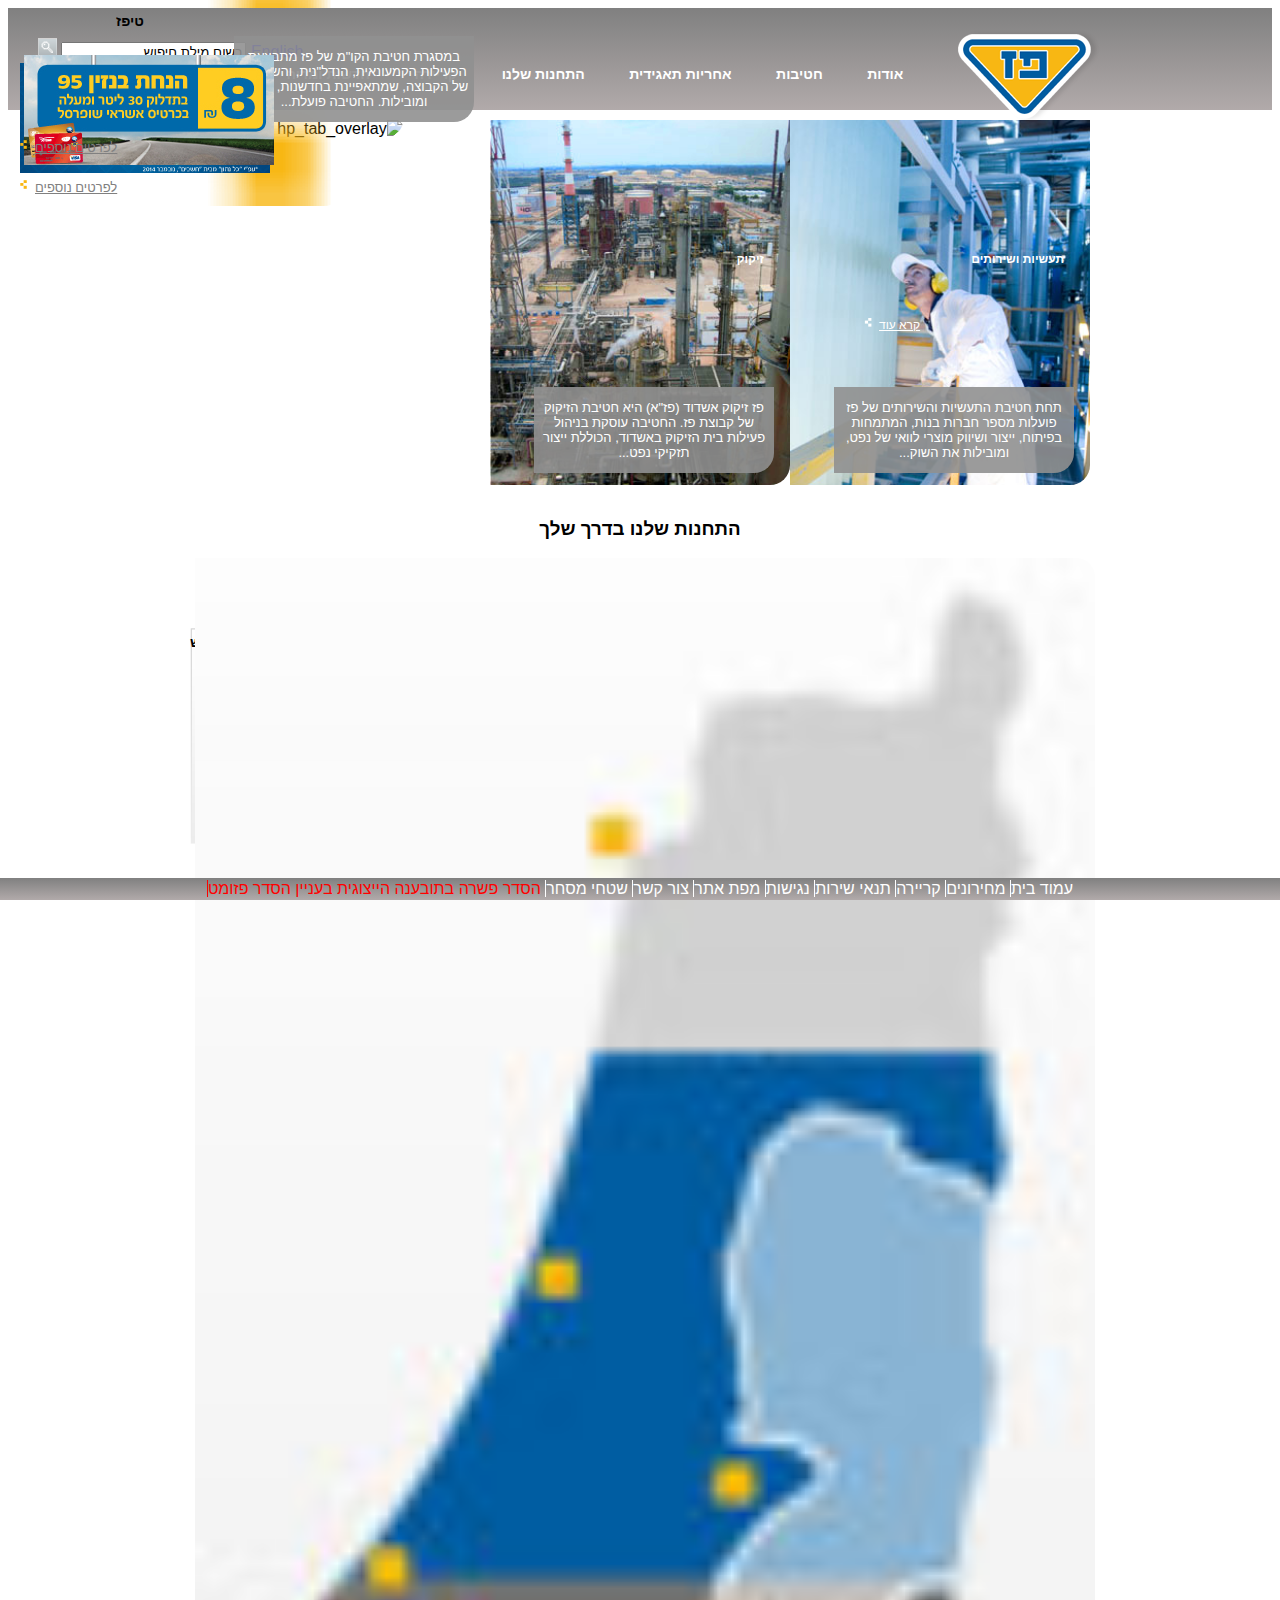
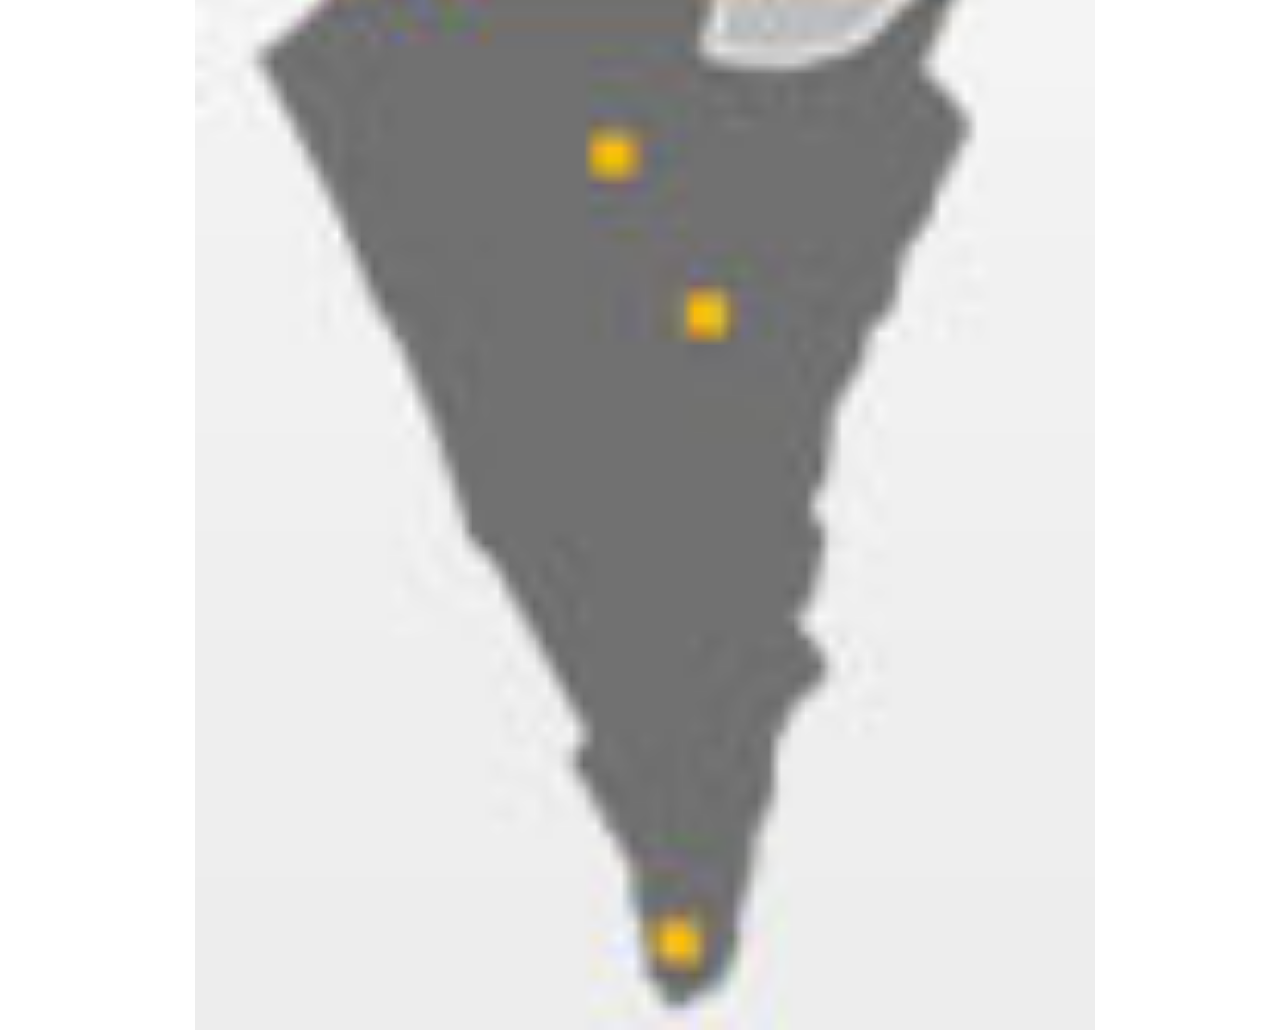
==== commit d4ceab7f: "arrange files & mid pic" ====
--- a/index.html
+++ b/index.html
@@ -101,7 +101,7 @@
                     במסגרת חטיבת הקו"מ של פז מתבצעת הפעילות הקמעונאית, הנדל"נית, והשיווקית של הקבוצה, שמתאפיינת בחדשנות, יעילות ומובילות. החטיבה
                     פועלת...
                 </p>
-                <a class="read-more">קרא עוד</a>
+                <a class="read-more">קרא עוד <img src="images\read_more_yellow.png"></a>
             </div>
         </div>
         <div class="column first-row">
--- a/style.css
+++ b/style.css
@@ -297,7 +297,7 @@
   background-repeat: no-repeat;
 }
 .more-info{
-  position: relative;
+  position: absolute;
   direction:ltr;
   text-align: left;
   top: 140px;
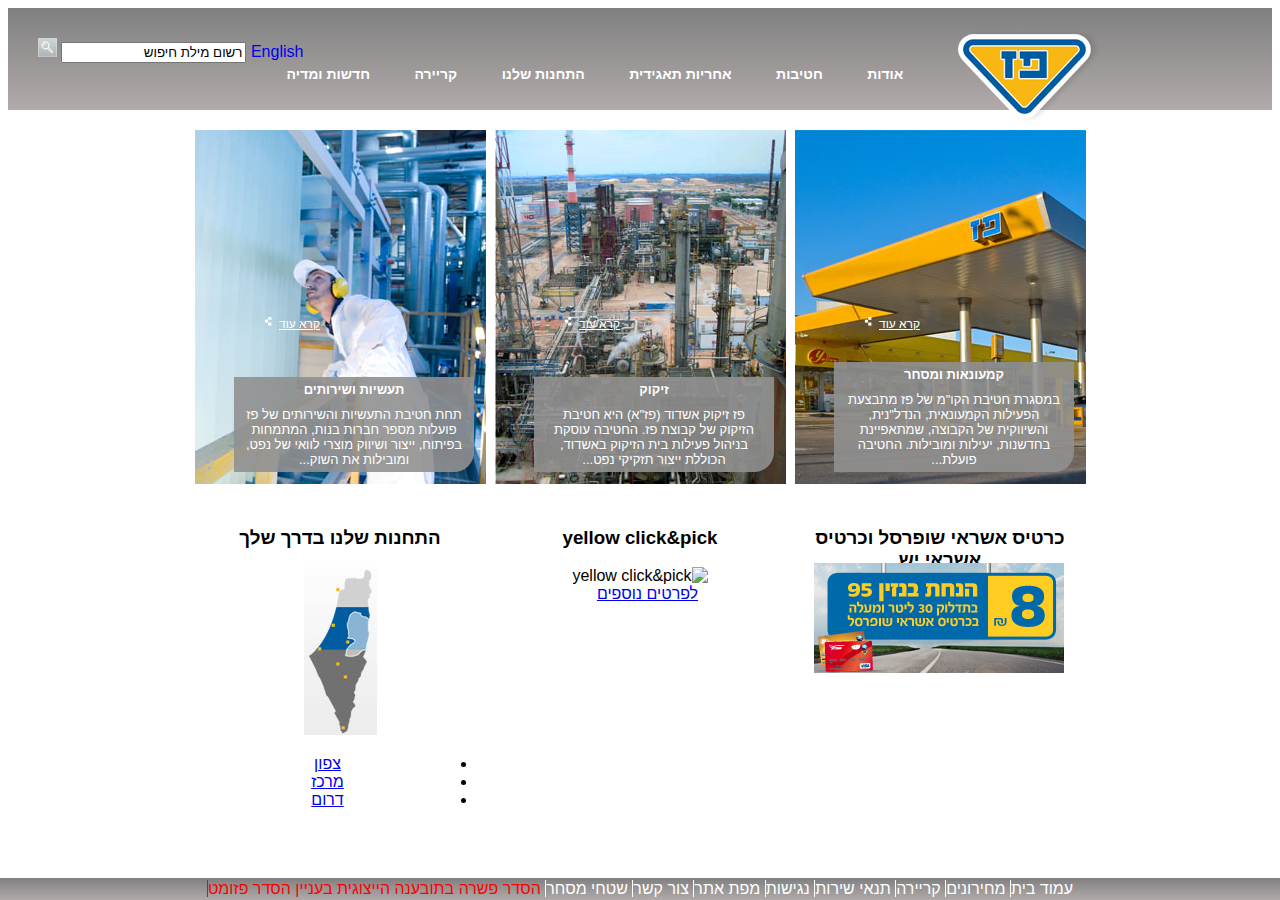
==== commit 5d2e840d: "working on the seconed set of pic's & text" ====
--- a/index.html
+++ b/index.html
@@ -90,105 +90,82 @@
             </ul>
         </nav>
     </header>
-    <div class="clearfix">
-        <div class="column first-row">
-            <div href="images\1908364606615453350.jpg">
-                <img src="images\1908364606615453350.jpg" alt="hp_tab_overlay">
-            </div>
-            <div class="text-area">
-                <h4>קמעונאות מסחר</h4>
-                <p>
-                    במסגרת חטיבת הקו"מ של פז מתבצעת הפעילות הקמעונאית, הנדל"נית, והשיווקית של הקבוצה, שמתאפיינת בחדשנות, יעילות ומובילות. החטיבה
-                    פועלת...
-                </p>
-                <a class="read-more">קרא עוד <img src="images\read_more_yellow.png"></a>
-            </div>
-        </div>
-        <div class="column first-row">
-            <div class "first3pic">
-                <img src="images\Picture-046410251500.jpg" alt="hp_tab_overlay">
-                <div class="text-area">
-                    <h4>זיקוק</h4>
-                    <p>פז זיקוק אשדוד (פז"א) היא חטיבת הזיקוק של קבוצת פז. החטיבה עוסקת בניהול פעילות בית הזיקוק באשדוד, הכוללת
-                        ייצור תזקיקי נפט...</p>
+    
+    <article>
+            <div class="row">
+                <div class="column three_img">
+                    <img class="three_img_s" src="images/291_354410564000.jpg">
+                    <div class="my-border text-place">
+                        <h4>תעשיות ושירותים</h4>
+                        <p>
+                            תחת חטיבת התעשיות והשירותים של פז פועלות מספר חברות בנות, המתמחות בפיתוח, ייצור ושיווק מוצרי לוואי של נפט, ומובילות את השוק...
+                        </p>
+                        <div class="read-more">
+                            <a href="#"><span style="padding-left: 15px;">קרא עוד</span></a>
+                        </div>
+                    </div>
                 </div>
-            </div>
-        </div>
-        <div class="column first-row">
-            <div class "first3pic">
-                <img src="images\291_354410564000.jpg">
-                <div class="text-area">
-                    <h4>תעשיות ושירותים</h4>
-                    <p>
-                        תחת חטיבת התעשיות והשירותים של פז פועלות מספר חברות בנות, המתמחות בפיתוח, ייצור ושיווק מוצרי לוואי של נפט, ומובילות את השוק...
-                    </p>
-                    <div class="read-more">
-                        <a href="#">
-                            <span style="padding-left: 15px;">קרא עוד</span>
-                        </a>
+                <div class="column three_img">
+                    <img class="three_img_s" src="images/Picture-046410251500.jpg">
+                    <div class="my-border text-place">
+                        <h4>זיקוק</h4>
+                        <p>
+                            פז זיקוק אשדוד (פז"א) היא חטיבת הזיקוק של קבוצת פז. החטיבה עוסקת בניהול פעילות בית הזיקוק באשדוד, הכוללת ייצור תזקיקי נפט...
+                        </p>
+                        <div class="read-more">
+                            <a href="#"><span style="padding-left: 15px;">קרא עוד</span></a>
+                        </div>
+                    </div>
+                </div>
+                <div class="column three_img">
+                    <img class="three_img_s" src="images/1908364606615453350.JPG">
+                    <div class=" my-boarder text-place">
+                        <h4>קמעונאות ומסחר</h4>
+                        <p>
+                            במסגרת חטיבת הקו"מ של פז מתבצעת הפעילות הקמעונאית, הנדל"נית, והשיווקית של הקבוצה, שמתאפיינת בחדשנות, יעילות ומובילות. החטיבה
+                            פועלת...
+                        </p>
+                        <div class="read-more">
+                            <a href="#"><span style="padding-left: 15px;">קרא עוד</span></a>
+                        </div>
+                    </div>
+                </div>
+        </article>
+        <container>
+            <div class="row">
+                <div class="column three_img with-pic position_relative">
+                    <h3>התחנות שלנו בדרך שלך</h3>
+                    <img class="with-pic-img" src="images/Untitled-3058756287.jpg">
+                    <ul class="small-menu">
+                        <li> <a href="#"><span style="padding-left: 15px;">צפון</span></a></li>
+                        <li> <a href="#"><span style="padding-left: 15px;">מרכז</span></a></li>
+                        <li> <a href="#"><span style="padding-left: 15px;">דרום</span></a></li>
+                    </ul>
+                </div>
+    
+                <div class="column three_img with-pic">
+                    <!--Rotate Parts-->
+                    <div class="change-pic">
+                            <h3 id="change-text">yellow click&amp;pick</h3>
+                            <img id="change-img" src="images/250X110571325734.jpg" alt="yellow click&amp;pick" />
+                    </div>
+                    <!--Rotate Parts-->
+    
+    
+                    <div class="read-more1" style="top: 180px;">
+                            <a href="#"><span style="padding-left: 15px;">לפרטים נוספים</span></a>
+                    </div>
+                </div>
+    
+                <div class="column three_img with-pic">
+                    <h3>כרטיס אשראי שופרסל וכרטיס אשראי יש</h3>
+                    <img class="cent-pic" src="images/paz_250x110059890678.jpg">
+                    <div class="read-more1">
+                            <a href="#"><span style="padding-left: 15px;">לפרטים נוספים</span></a>
                     </div>
                 </div>
             </div>
-        </div>
-    </div>
-       <!--second-row-->
-     
-    <div class="clearfix">
-        <div class="column second-row">
-            <div class="3imagespics position_relative">
-                <h3>התחנות שלנו בדרך שלך</h3>
-                <img class="pics-img" src="images/Untitled-3058756287.jpg">
-                <ul class="small-menu">
-                    <li>
-                        <a href="#">
-                            <span style="padding-left: 15px;">צפון</span>
-                        </a>
-                    </li>
-                    <li>
-                        <a href="#">
-                            <span style="padding-left: 15px;">מרכז</span>
-                        </a>
-                    </li>
-                    <li>
-                        <a href="#">
-                            <span style="padding-left: 15px;">דרום</span>
-                        </a>
-                    </li>
-                </ul>
-            </div>
-            </div>
-
-            <div class="column 3images pics">
-                <div id="pic1" class="switch-pic" style="display:none;">
-                    <h3>yellow click&amp;pick</h3>
-                    <img src="images/250X110571325734.jpg" alt="yellow click&amp;pick" />
-                </div>
-                <div id="pic2" class="switch-pic" style="display:none;">
-                    <h3>שטחי מסחר פז סנטר</h3>
-                    <img src="images/paz_250x110103131473.jpg" alt="שטחי מסחר פז סנטר" />
-                </div>
-                <div id="pic3" class="switch-pic">
-                    <h3>טיפז</h3>
-                    <img src="images/250X110668568400.jpg" alt="טיפז" />
-                </div>
-                <div class="more-info" style="top: 180px;">
-                    <a href="#">
-                        <span style="padding-left: 15px;">לפרטים נוספים</span>
-                    </a>
-                </div>
-            </div>
-
-
-            <div class="column 3images pics">
-                <h3>כרטיס אשראי שופרסל וכרטיס אשראי יש</h3>
-                <img class="cent-pic" src="images/paz_250x110059890678.jpg">
-                <div class="more-info">
-                    <a href="#">
-                        <span style="padding-left: 15px;">לפרטים נוספים</span>
-                    </a>
-                </div>
-            </div>
-        </div>
+        </container>
         <!--second-row-->
     <nav class="ftr-manu">
         <ul>
